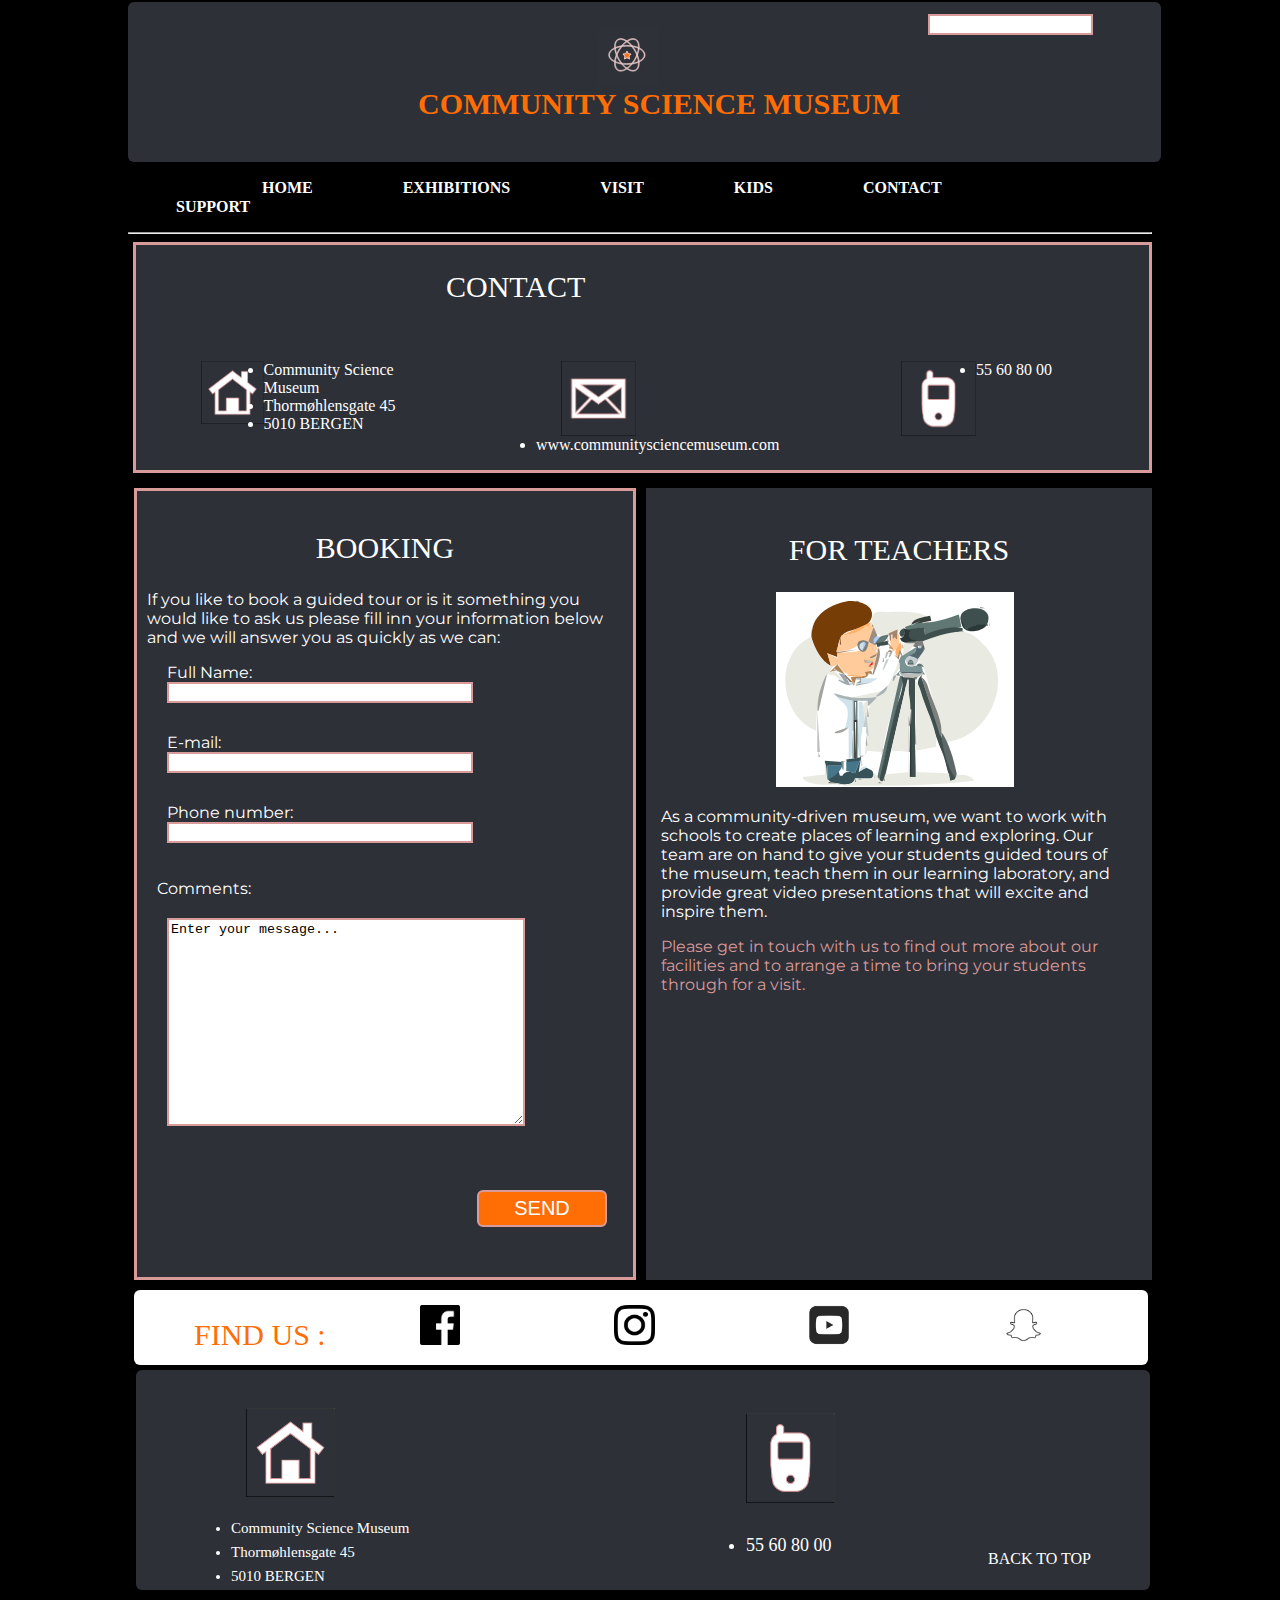
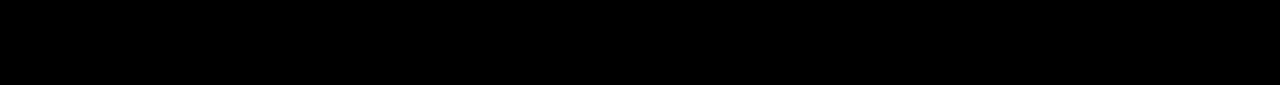
==== contact.html @ 2bc50d33 "made a new footer and removed the id class=page on all of my pages." ====
<!DOCTYPE html>
<html lang="en">
 <head>
    <meta charset="utf-8">
    <meta name="description" content="How to contact Community Science Museum">
    <meta name="keywords" content="science,museum,kids">
    <meta name="viewport" content="width=device-width, initial-scale=1.0">
    <title> CONTACT </title>

   <!-- Typeface: Playfair Display -->
    <link rel="stylesheet"
          href="https://fonts.googleapis.com/css?family=Playfair+Display">

    <!-- Typeface: Montserrat -->
    <link rel="stylesheet"
          href="https://fonts.googleapis.com/css?family=Montserrat">

    <!-- CSS Stylesheet -->
    <link rel="stylesheet" href="css/styles.css" type="text/css">
 </head>
 <body>
    <header>
      <img src="images/graphics/logo_final.svg" alt="Logo of Community Science Museum"
           class="logo"/>
             <div class="search-header">
                <input type="text" name="search" />
             </div>
      <div id="top">
        <h1 class="main-heading">COMMUNITY SCIENCE MUSEUM</h1>
        <div>
          <a href="menu.html">
              <img src="images/graphics/menu.svg"
                   alt="hamburger menu"
                   class="menu"</a>
        </div>
    </header>
      <nav>
        <ul>
           <li><a href="index.html">HOME</a></li>
           <li><a href="exhibitions.html">EXHIBITIONS</a></li>
           <li><a href="visit.html">VISIT</a></li>
           <li><a href="kids.html">KIDS</a></li>
           <li><a href="contact.html">CONTACT</a></li>
           <li><a href="support.html">SUPPORT</a></li>
        </ul>
        <hr>
      </nav>
    <main>
      <div class="container1_contact">
        <section class="col_1_contact">
             <ul class="info1">
                <img src="images/graphics/house_icon.png" alt="the house icon" class="house"/>
                     <li>Community Science Museum</li>
                     <li>Thormøhlensgate 45</li>
                     <li>5010 BERGEN</li>
              </ul>
        </section>
        <section class="col_2_contact">
            <h2 class="heading_contact">CONTACT</h2>
        </section>
        <section class="col_3_contact">
            <ul class="info2">
                 <img src="images/graphics/letter_icon.png" alt="the letter icon" class="letter"/>
                     <li>www.communitysciencemuseum.com</li>
            </ul>
        </section>
        <section class="col_4_contact">
              <ul class="info3">
                <img src="images/graphics/mob_icon.png" alt="the mobile icon" class="mobile"/>
                     <li>55 60 80 00</li>
              </ul>
        </section>
        </div>
        <div class="container2_contact">
           <section class="col1_contact">
               <h2 class="heading_form">BOOKING</h2>
               <p>If you like to book a guided tour or is it something you would like
                  to ask us please fill inn your information below and we will answer
                  you as quickly as we can:</p>
               <form method="get">
                   <div id="contact">
                       <div>
                           <label>Full Name:
                               <input type="text" name="name" id="name" >
                           </label>
                       </div>
                       <div class="form-error" id="nameError">Please enter your name</div>
                       <div>
                           <label>E-mail:
                               <input type="text" name="email" id="email" >
                           </label>
                       </div>
                       <div class="form-error" id="emailError">Please enter your email</div>
                       <div>
                          <label>Phone number:
                              <input type="text" name="phone" id="phone" >
                          </label>
                       </div>
                       <div class="form-error" id="phoneError">Please enter your phone</div>
                       <p>Comments:</p>
                       <div class="message">
                           <textarea name="message">Enter your message...</textarea>
                       </div>
                  </div>
                  <div>
                       <input type="submit" name="order" value="SEND" />
                  </div>
               </form>
       </section>
       <section class="col2_contact">
         <h2 class="heading_form">FOR TEACHERS</h2>
           <img src="images/photos/teacher.svg" alt="a scientist"
                class="teacher"/>
              <p>As a community-driven museum, we want to work with schools to
                 create places of learning and exploring. Our team are on hand
                 to give your students guided tours of the museum, teach them in
                 our learning laboratory, and provide great video presentations
                 that will excite and inspire them.</p>
              <p class="touch">Please get in touch with us to find out more about
                 our facilities and to arrange a time to bring your students
                 through for a visit.</p>
        </div>
        <div class="container_3">
           <section class="col1_follow">
               <h2 class="heading_find">FIND US :</h2>
                  <img src="images/photos/facebook_black.png" alt="the facebook icon"
                       class="facebook"/>
                  <img src="images/photos/instagram_black.png" alt="the instagram icon"
                       class="instagram"/>
                  <img src="images/photos/youtube_black.png" alt="the YouTube icon"
                       class="youtube"/>
                  <img src="images/photos/snapchat_black.png" alt="the snapchat icon"
                       class="snapchat"/>
           </section>
        </div>
    </main>
    </div>
    <footer>
      <div class="container_footer">
        <section class="footer_1">
          <img src="images/graphics/house_icon.png" alt="the house icon"
               class="house_footer"/>
        <div class="footer_visit">
           <ul>
              <li>Community Science Museum</li>
              <li>Thormøhlensgate 45</li>
              <li>5010 BERGEN</li>
           </ul>
        </div>
        <img src="images/graphics/mob_icon.png" alt="the mobile icon"
             class="mobile_footer"/>
        <div class="number">
           <ul>
              <li>55 60 80 00</li>
           </ul>
        </div>
        <div class="footer_3">
              <p class="top"><a href="#top" title="back to the top">BACK TO TOP</a></p>
        </div>
        </section>
    </div>
    </footer>
    <!--[if It IE 9]>
    <script src="http://html5shiv.googlecode.com/svn/trunk/html5.js"></script>
    <![endif]-->
    <script src="javascript/script.js"></script>
    <script src="javascript/form.js"></script>
  </body>
</html>
---- css/styles.css ----
/*Color Palette
#000000  - black
#FFFFFF  - white
#2D3037  - grey
#D99A9A  - pink
#FF6D05  - orange
*/

/*Color Palette Social media
#3B5998  - Facebook
#E12F67  - Instagram
#FF0000  - YouTube
#1DA1F2  - Twitter
*/


/*Global styles
-------------------*/

header, section, footer, aside, nav, article, figure, figcaption  {
  display: block;
}
body {
  max-width: 1024px;
  background: black;
  color: white;
  font-family: 'Montserrat', 'Verdana', 'sans-serif';
  font-size: 16px;
  margin: 0 auto;
}
h1, h2, h3, h4, h5 {
  font-family: 'Playfair Display-black', 'Times', 'serif';
}
h1 {
  font-weight: bold;
  font-size: 40px;
  color: #FF6D05;
  text-align: left;
  margin-bottom: 30px;
}
h2 {
  font-weight: normal;
  font-size: 30px;
  color: white;
}
h3 {
  font-weight: normal;
  font-size: 20px;
  color: white;
  text-align: center;
}
.main-heading {
  font-family: 'Playfair Display-black', 'Times', 'serif';
  font-weight: bold;
  font-size: 30px;
  color: #FF6D05;
  position: absolute;
  top: 70px;
  left: 290px;
  display: inline-block;
}
.heading {
  text-align: center;
}
.heading1_exhibitions {
  text-align: center;
  font-family: 'Playfair Display-black', 'Times', 'serif';
  font-size: 40px;
  color: white;
  margin-bottom: 10px;
}
.heading2_exhibitions {
  text-align: center;
  font-family: 'Playfair Display-black', 'Times', 'serif';
  font-size: 35px;
  color: white;
}
.heading3_exhibitions {
  text-align: center;
  font-family: 'Playfair Display-black', 'Times', 'serif';
  font-size: 30px;
}
.heading4_exhibitions {
  text-align: center;
  font-family: 'Playfair Display-black', 'Times', 'serif';
  font-size: 30px;
}
.heading_news {
  text-align: center;
  font-family: 'Playfair Display-black', 'Times', 'serif';
  font-size: 30px;
  font-size: italic;
}
.heading_visit {
  text-align: center;
  font-family: 'Playfair Display-black', 'Times', 'serif';
  font-size: 40px;
}
.heading1_visit {
  font-family: 'Playfair Display-black', 'Times', 'serif';
  font-size: 30px;
  position: relative;
  left: 4px;
}
.heading_location {
  margin-left: 410px;
}
.heading_shop {
  text-align: center;
  font-family: 'Playfair Display-black', 'Times', 'serif';
  font-size: 30px;
}
.heading_times {
  font-family: 'Playfair Display-black', 'Times', 'serif';
  font-size: 25px;
  margin-top: 80px;
  margin-left: 113px;
}
.heading_accessibility {
  font-size: 25px;
  margin-left: 400px;
}
.heading_contact {
  font-family: 'Playfair Display-black', 'Times', 'serif';
  font-size: 30px;
  width: 50px;
  margin-left: 20px;
}
.heading_find {
  font-family: 'Playfair Display-black', 'Times', 'serif';
  display: inline;
  color: #FF6D05;
  position: relative;
  top: 15px;
  left: 60px;
}
.heading_involved {
  text-align: center;
  font-family: 'Playfair Display-black', 'Times', 'serif';
  font-size: 40px;
}
.heading_form {
  text-align: center;
  margin-top: 30px;
}
.heading_support {
  text-align: center;
  margin-top: 60px;
}
.heading_internships {
  text-align: center;
  margin-top: 20px;
}
.heading_volunteer {
  text-align: center;
}

/* Containers
-------------------*/
.container_1, .container_2, .container_3, .container_visit, .container_location,
.container_shop, .container_1_support, .container_1_internships, .container1_contact,
.container2_contact, .container_1_involved, .container_1_exhibitions, .container_2_exhibitions,
.container_1_kids, .container_2_kids  {
  display: flex;
}
.container_1 {
  margin-bottom: 15px;
}
.container_2 {
  margin-bottom: 10px;
}
.container_3 {
  height: 80px;
  width: 99%;
  margin-top: 5px;
  margin-bottom: 5px;
  margin-left: 6px;
}
.container_location {
  margin-top: 8px;
  margin-left: 4px;
  margin-bottom: 8px;
}
.container_shop {
  margin-left: 5px;
}
.container_1_support {
  margin: 10px 10px;
  margin-left: 12px;
}
.container_1_internships {
  margin-bottom: 10px;
  margin: 10px 10px;
  margin-left: 15px;
}
.container1_contact {
  margin-left: 5px;
  margin-top: 8px;
  background: #2D3037;
  color: #FFFFFF;
  border: solid #D99A9A;
}
.container2_contact {
  margin-left: 6px;
}
.container_1_involved {
  margin: 10px 10px;
  margin-left: 15px;
}
.container_1_exhibitions {
  margin: 10px 10px;
}
.container_2_exhibitions {
  margin: 10px 10px;
}
.container_1_kids {
  margin: 10px 10px;
}
.container_2_kids {
  margin-bottom: 15px;
  margin: 10px 10px;
}

/* Columns
-------------------*/
.col1, .col2, .col3  {
  flex: 1;
}
.col1, .col2 {
  background: #D99A9A;
  padding: 10px 10px;
  max-width: 98%;
  border-radius: 6px;
}
.col3 {
  background: #2D3037;
}
.col1_visit {
  flex: 1;
  background: #2D3037;
  margin-right: 7px;
  margin-left: 4px;
  padding: 10px;
}
.col2_visit {
  flex: 1;
  background: #2D3037;
  margin-right: 7px;
  margin-left: 4px;
  padding: 10px;
}
.col1_food {
  flex: 1;
  background: #2D3037;
  padding: 15px 15px;
  margin-right: 10px;
  margin-left: 10px;
}
.col1_shop {
  flex: 1;
  background: #2D3037;
  width: 40%;
  padding: 15px 15px;
  margin-right: 10px;
}
.col_1_contact {
  flex: 1;
  margin-top: 100px;
}
.col_2_contact {
  flex: 2;
}
.col_3_contact {
  flex: 3;
  margin-top: 100px;
}
.col_4_contact {
  flex: 4;
  margin-top: 100px;
}
.col_contact {
  flex: 1;
  background: #2D3037;
  border: solid #D99A9A;
}
.col1_contact {
  flex: 1;
  border: solid #D99A9A;
  background: #2D3037;
  padding: 10px;
  margin-top: 15px;
}
.col2_contact {
  flex: 1;
  background: #2D3037;
  padding: 15px;
  margin-top: 15px;
  margin-left: 10px;
}
.col1_exhibitions {
  flex: 1;
  width: 99%;
  background: #2D3037;
  padding: 15px;
  margin-top: 15px;
}
.col2_exhibitions {
  flex: 1;
  border: solid #D99A9A;
  background: #2D3037;
  padding: 40px;
  margin-top: 15px;
}
.col1_support {
  flex: 1;
  background: #2D3037;
  margin-bottom: 6px;
  padding: 20px 20px;
}
.col1_times {
  flex: 1;
  background: #2D3037;
}
.col1_involved {
  flex: 1;
  background: #2D3037;
  margin-right: 8px;
  padding: 20px 20px;
}
.col2_involved {
  flex: 1;
  background: #2D3037;
  padding: 20px 20px;
}
.col1_internships {
  flex: 1;
  background: #2D3037;
  margin-right: 8px;
  margin-top: 8px;
  padding: 10px 10px;
}
.col1_follow {
  flex: 1;
  width: 93%;
  background: white;
  margin-top: 5px;
  border-radius: 6px;
}
.col1_support {
  flex: 1;
  background: #2D3037;
  margin-bottom: 6px;
  padding: 20px 20px;
}
.col1_times {
  flex: 1;
  background: #2D3037;
}
.col1_involved {
  flex: 1;
  background: #2D3037;
  margin-right: 8px;
  padding: 20px 20px;
}
.col2_involved {
  flex: 1;
  background: #2D3037;
  padding: 20px 20px;
}
.col1_internships {
  flex: 1;
  background: #2D3037;
  margin-right: 8px;
  margin-top: 8px;
  padding: 10px 10px;
}
.col1_follow {
  flex: 1;
  width: 93%;
  background: white;
  margin-top: 5px;
  border-radius: 6px;
}
.col1_kids {
  flex: 1;
  background: #2D3037;
  padding: 10px;
  margin-left: 6px;
}
.col2_kids {
  flex: 1;
  width: 45%;
  background: #2D3037;
  padding: 10px;
  margin-left: 6px;
}
main section p a {
  color: #D99A9A;
}
ul.times {
  color: white;
  font-family: 'Montserrat-semibold', 'Verdana', 'sans-serif';
  width: 250px;
  float: left;
  margin-left: 80px;
  margin-top: 5px;
  padding: 15px;
}
ul.visit {
  color: white;
  font-family: 'Montserrat-semibold', 'Verdana', 'sans-serif';
  width: 300px;
  margin-left: 310px;
  margin-bottom: 20px;
  padding: 20px;
  text-align: center;
}
.col2_kids img p a:link {
  color: #D99A9A;
}
.touch {
  color: #D99A9A;
}
ul.info1 {
  color: white;
  font-family: 'Montserrat-semibold', 'Verdana', 'sans-serif';
  width: 250px;
  float: left;
}
ul.info2 {
  color: white;
  font-family: 'Montserrat-semibold', 'Verdana', 'sans-serif';
  width: 300px;
  float: left;
}
ul.info3 {
  color: white;
  font-family: 'Montserrat-semibold', 'Verdana', 'sans-serif';
  width: 300px;
  float: left;
}
.food {
  margin-left: 6px;
  margin-top: 20px;
  padding: 5px;
}
.map {
  margin-left: 185px;
  margin-top: 10px;
  visibility: visible;
  display: block;
}
.accessibility {
  text-align: center;
}
.entrance a {
  color: #D99A9A;
}
.text {
  max-width: 800px;
  margin-left: 100px;
  margin-bottom: 60px;
}

/*Header and Footer
-------------------*/
/*header*/
header {
  background: #2D3037;
  color: white;
  line-height: 150%;
  padding: 20px;
  position: sticky;
  top: 0;
  width: 97%;
  height: 120px;
  max-width: 1260px;
  z-index: 1;
  border-radius: 6px;
  margin-top: 2px;
  margin-bottom: 2px;
}
.search-header {
  position: absolute;
  top: 10px;
  left: 800px;
  max-width: 900px;
  display: inline-block;
}
.menu {
  display: none;
  width: 15%;
}

/*footer*/
.container_footer {
  display: flex;
  background: #2D3037;
  color: #FFFFFF;
  line-height: 150%;
  border-radius: 6px;
  width: 99%;
  height: 220px;
  margin-left: 8px;
}
.footer_1 {
  flex: 1;
  padding: 10px;
}
.footer_visit {
  color: white;
  font-family: 'Montserrat-semibold', 'Verdana', 'sans-serif';
  font-size: 15px;
  max-width: 300px;
  padding: 5px;
  position: relative;
  top: 20px;
  left: 40px;
}
.house_footer {
  width: 9%;
  position: relative;
  top: 28px;
  left: 100px;
}
.mobile_footer {
  width: 9%;
  position: relative;
  bottom: 175px;
  left: 600px;
}
.number {
  font-family: 'Playfair Display-black', 'Times', 'serif';
  font-size: 18px;
  max-width: 200px;
  position: relative;
  bottom: 170px;
  left: 560px;
}
.footer_3 {
  color: white;
  font-family: 'Montserrat-semibold', 'Verdana', 'sans-serif';
  position: relative;
  bottom: 210px;
  left: 622px;
}
.footer_3 a:hover {
  color: #D99A9A;
}
.top {
  color: white;
  margin-left: 220px;
  margin-top: 30px;
}
a:link{
  color: white;
  text-decoration: none;
}
.touch .entrance a:link {
  color: #D99A9A;
}
.touch .entrance a:visited {
  color: #D99A9A;
}
.touch .entrance a:hover {
  color: #D99A9A;
}
footer a:visited {
  color: black;
}
a:hover {
  color: #2D3037;
}


/* Navigations
-------------------*/
nav li a {
  color: white;
  font-family: 'Montserrat-semibold', 'Verdana', 'sans-serif';
  font-weight: bold;
  width: 20%;
  text-decoration: none;
  margin-right: 75px;
  margin-left: 5px;
  padding: 3px;
}
nav li {
  display: inline;
}
nav ul li a:link {
  color: white;
}
nav ul li a:visited {
  color: white;
}
nav ul li a:hover {
  color: #D99A9A;
}
nav ul li a:focus {
  color: #FF6D05;
}
nav ul li a:active {
  color: #FF6D05;
}

/* Images
----------*/
.exhibition {
  width: 99%;
  margin: 10px;
}
.logo {
  width: 6%;
  position: relative;
  top: 5px;
  left: 450px;
  display: block;
}
.col1 img, .col2 img {
  border: 2px solid #2D3037;
  width: 99%;
}
.col1 img {
  margin-top: 40px;
}
.museum {
  width: 100%;
  margin: 10px 5px;
}
.kids {
  width: 99%;
  margin: 8px;
}
.club {
  width: 25%;
  float: left;
  margin: 0 35px 35px 0px;
}
.dino {
  width: 20%;
  margin-left: 700px;
}
.dino2 {
  width: 20%;
  float: left;
  margin-right: 10px;
}
.facebook {
  width: 4%;
  position: relative;
  top: 15px;
  left: 150px;
}
.instagram {
  width: 4%;
  position: relative;
  top: 15px;
  left: 300px;
}
.youtube {
  width: 4%;
  position: relative;
  top: 15px;
  left: 450px;
}
.snapchat {
  width: 4%;
  position: relative;
  top: 15px;
  left: 600px;
}
.owls {
  width: 20%;
  float: left;
  margin-right: 10px;
  margin-left: 5px;
}
.science {
  width: 85%;
  margin-left: 35px;
  margin-top: 20px;
}
.research {
  width: 90%;
  margin-left: 20px;
  margin-top: 40px;
}
.house {
  width: 25%;
  float: left;
  margin-left: 25px;
}
.letter {
  width: 25%;
  float: left;
  margin-left: 25px;
}
.mobile {
  width: 25%;
  float: left;
  margin-left: 25px;
}
.teacher {
  width: 50%;
  position: relative;
  left: 115px;
}
.cafe {
  width: 60%;
  margin-left: 95px;
}
.shop {
  width: 50%;
  margin-left: 110px;
}
.world {
  width: 30%;
  float: left;
  margin-right: 10px;
}
.robot {
  width: 25%;
  float: left;
  margin-right: 10px;
}
.human {
  width: 20%;
  float: left;
  margin-right: 10px;
}
.celso {
  width: 30%;
  float: left;
  margin-right: 10px;
}
.mammoth {
  width: 30%;
  float: left;
  margin-right: 10px;
}


/* Form styles
...............*/

legend {
  background-color: #1B1464;
  color: #FFFFFF;
  border: 1px solid #000000;
  border-radius: 10px;
  padding: 5px 20px;
  text-align: left;
  text-transform: uppercase;
  width: 350px;
}
form div {
  margin: 10px 10px;
  width: 350px;
  padding-bottom: 20px;
  font-size: bold;
}
textarea {
  width: 100%;
  height: 200px;
  border: 2px solid #D99A9A;
}
input[type="text"] {
  width: 85%;
}
.message {
  margin-top: 20px;
  width: 100%;
  height: 50%;
  text-transform: uppercase;
  font-family: 'Montserrat-semibold', 'Verdana', 'sans-serif';
  font-weight: bold;
  font-size: 15px;
  color: white;
}
input {
  border: 2px solid #D99A9A;
}
input[type="submit"] {
  width: 130px;
  text-align: center;
  font-size: 20px;
  color: white;
  background-color: #FF6D05;
  cursor: pointer;
  padding: 5px;
  margin-bottom: 10px;
  margin-left: 320px;
  border-radius: 6px;
}
input[type="submit"]:link {
  color: white;
  background-color: #FF6D05;
}
input[type="submit"]:hover {
  color: black;
  border: 1px solid black;
}
input[type="submit"]:active {
  color: white;
}
button {
  width: 230px;
  text-align: center;
  font-size: 20px;
  color: white;
  background-color: #FF6D05;
  cursor: pointer;
  padding: 5px;
  margin-top: 20px;
  margin-left: 220px;
  border-radius: 6px;
}
.form-error {
    color: red;
    display: none;
}


/* Action button */
a.action {
  display: inline-block;
  width: 230px;
  text-align: center;
  font-size: 20px;
  font-family: 'Playfair Display-black', 'Times', 'serif';
  color: white;
  background-color: #FF6D05;
  cursor: pointer;
  padding: 10px;
  position: absolute;
  top: 1060px;
  left: 860px;
  border-radius: 6px;
}



/* Media Queries
-------------------*/

/*tablet styles*/
@media only screen and (min-width: 481px)and (max-width: 768px) {
.container_1, .container_2, .container_3, .container_footer, .container_1_exhibitions,
.container_2_exhibitions,  .container_visit, .container_location,
.container_1_kids, .container_2_kids, .container2_contact,
.container_1_support, .container_1_involved, .container_1_internships {
  flex-direction: column;
}
body {
  max-width: 100%;
}
header {
  height: 110px;
  width: 100%;
  margin-bottom: 1px;
}
.search-header {
  position: absolute;
  top: 10px;
  left: 620px;
  max-width: 600px;
  display: inline-block;
}
nav li a {
  width: 15%;
  margin-right: 5px;
  margin-left: 10px;
  padding: 9px;
}
nav li {
  display: inline-block;
}
.menu {
  display: none;
}
.logo {
  width: 10%;
  position: relative;
  top: 35px;
  left: 10px;
  display: block;
}
.main-heading {
  font-size: 35px;
  color: #FF6D05;
  position: absolute;
  top: 55px;
  left: 125px;
  display: block;
}
.text {
  max-width: 900px;
  margin-left: 20px;
  margin-bottom: 120px;
}
.exhibition {
  width: 100%;
  margin-top: 1px;
}
.col1, .col2 {
  padding: 5px 5px;
  max-width: 100%;
}
.col1_follow {
  flex: 1;
  width: 100%;
  background: white;
  margin-top: 4px;
  border-radius: 6px;
}
.heading_find {
  display: none;
}
.facebook {
  width: 10%;
  position: relative;
  top: 2px;
  left: 100px;
}
.instagram {
  width: 10%;
  position: relative;
  top: 2px;
  left: 200px;
}
.youtube {
  width: 10%;
  position: relative;
  top: 2px;
  left: 300px;
}
.snapchat {
  width: 10%;
  position: relative;
  top: 2px;
  left: 400px;
}
/* Action button */
a.action {
  display: inline-block;
  width: 240px;
  font-size: 20px;
  padding: 25px;
  position: absolute;
  top: 970px;
  left: 250px;
}
}

/*mobile styles*/
@media only screen and (max-width: 480px) {
.container_1, .container_2, .container_3, .container_footer, .container_1_exhibitions,
.container_2_exhibitions,  .container_visit, .container_location,
.container_1_kids, .container_2_kids, .container2_contact,
.container_1_support, .container_1_involved, .container_1_internships   {
  flex-direction: column;
}
body {
  max-width: 100%;
}
header {
  height: 70px;
  width: 100%;
  margin-bottom: 1px;
}
.menu {
  display: inline;
  width: 15%;
  color: white;
}
nav  {
  display: none;
}
.logo {
  width: 15%;
  position: relative;
  top: 10px;
  left: 1px;
  display: inline;
}
.main-heading {
  font-size: 15px;
  position: absolute;
  top: 40px;
  left: 90px;
  display: inline;
}
.search-header {
  display: none;
}
.text {
  max-width: 900px;
  margin-left: 20px;
  margin-bottom: 10px;
}
.col1, .col2 {
  background: #D99A9A;
  padding: 5px 5px;
  max-width: 100%;
}
.col1 img, .col2 img {
  border: none;
  width: 100%;
}
.col1 img {
  margin-bottom: 80px;
}
.exhibition {
  width: 100%;
  margin: 5px;
}
.col1_follow {
  flex: 1;
  width: 100%;
  background: white;
  margin-top: 5px;
  border-radius: 6px;
}
.heading_find {
  display: none;
}
.facebook {
  width: 10%;
  position: relative;
  left: 50px;
}
.instagram {
  width: 10%;
  position: relative;
  left: 100px;
}
.youtube {
  width: 10%;
  position: relative;
  left: 150px;
}
.snapchat {
  width: 10%;
  position: relative;
  left: 200px;
}

/* Action button */
a.action {
  display: inline-block;
  width: 230px;
  font-size: 20px;
  padding: 20px;
  position: absolute;
  top: 1030px;
  left: 75px;
}
}

/*desktop styles*/
@media only screen and (min-width: 769px)  {
.menu {
  display: none;
}
nav li  {
  display: inline;
}
body {
  max-width: 1024px;
}
header {
  height: 120px;
  width: 97%;
  margin-bottom: 2px;
}
.logo {
  width: 6%;
  position: relative;
  top: 5px;
  left: 450px;
  display: block;
}
.main-heading {
  font-size: 30px;
  position: absolute;
  top: 70px;
  left: 290px;
  display: inline-block;
}
.search-header {
  position: absolute;
  top: 10px;
  left: 800px;
  max-width: 900px;
  display: inline-block;
}
nav li a {
  width: 20%;
  margin-right: 75px;
  margin-left: 5px;
  padding: 3px;
}
.text {
  max-width: 800px;
  margin-left: 100px;
  margin-bottom: 60px;
}
.col1, .col2 {
  background: #D99A9A;
  padding: 10px 10px;
  max-width: 98%;
  border-radius: 6px;
}
.col1 img, .col2 img {
  border: 2px solid #2D3037;
  width: 99%;
}
.col1 img {
  margin-top: 40px;
}

/* Image on Index page */
.exhibition {
  width: 99%;
  margin: 10px;
}
.col1_follow {
  flex: 1;
  width: 93%;
  background: white;
  margin-top: 5px;
  border-radius: 6px;
}
.heading_find {
  display: inline;
  position: relative;
  top: 15px;
  left: 60px;
}
.facebook {
  width: 4%;
  position: relative;
  top: 15px;
  left: 150px;
}
.instagram {
  width: 4%;
  position: relative;
  top: 15px;
  left: 300px;
}
.youtube {
  width: 4%;
  position: relative;
  top: 15px;
  left: 450px;
}
.snapchat {
  width: 4%;
  position: relative;
  top: 15px;
  left: 600px;
}

/* Action button */
a.action {
  display: inline-block;
  width: 230px;
  text-align: center;
  font-size: 20px;
  font-family: 'Playfair Display-black', 'Times', 'serif';
  color: white;
  background-color: #FF6D05;
  cursor: pointer;
  padding: 10px;
  position: absolute;
  top: 1060px;
  left: 860px;
  border-radius: 6px;
}
.footer_visit {
  font-size: 15px;
  max-width: 300px;
  padding: 5px;
  position: relative;
  top: 20px;
  left: 40px;
}
.house_footer {
  width: 9%;
  position: relative;
  top: 28px;
  left: 100px;
}
.mobile_footer {
  width: 9%;
  position: relative;
  bottom: 175px;
  left: 600px;
}
.number {
  font-size: 18px;
  max-width: 200px;
  position: relative;
  bottom: 170px;
  left: 560px;
}
.footer_3 {
  color: white;
  font-family: 'Montserrat-semibold', 'Verdana', 'sans-serif';
  position: relative;
  bottom: 210px;
  left: 622px;
}
.footer_3 a:hover {
  color: #D99A9A;
}
}
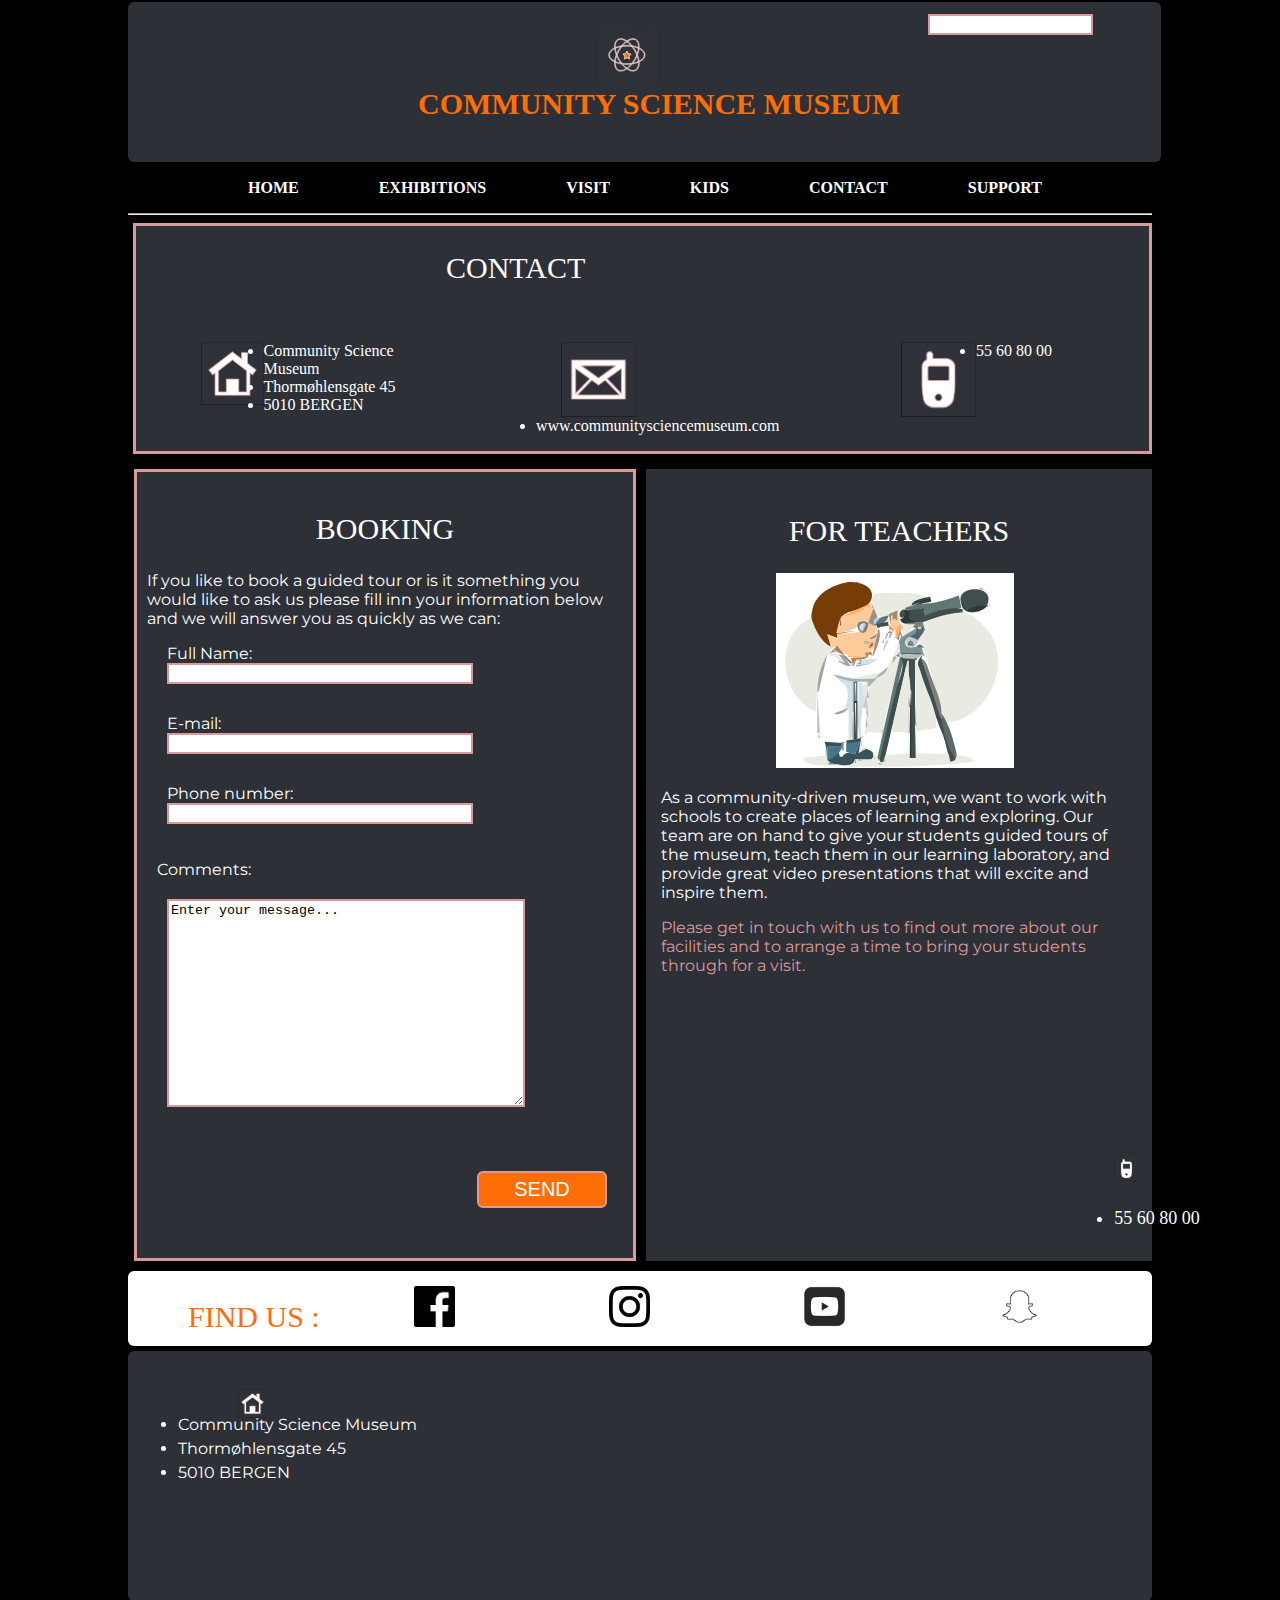
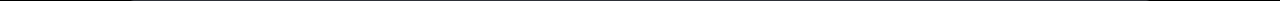
==== commit 81c03486: "changed footer to flexbox again." ====
--- a/contact.html
+++ b/contact.html
@@ -136,30 +136,29 @@
     </main>
     </div>
     <footer>
-      <div class="container_footer">
-        <section class="footer_1">
-          <img src="images/graphics/house_icon.png" alt="the house icon"
-               class="house_footer"/>
-        <div class="footer_visit">
-           <ul>
-              <li>Community Science Museum</li>
-              <li>Thormøhlensgate 45</li>
-              <li>5010 BERGEN</li>
-           </ul>
-        </div>
-        <img src="images/graphics/mob_icon.png" alt="the mobile icon"
-             class="mobile_footer"/>
-        <div class="number">
-           <ul>
-              <li>55 60 80 00</li>
-           </ul>
-        </div>
-        <div class="footer_3">
-              <p class="top"><a href="#top" title="back to the top">BACK TO TOP</a></p>
-        </div>
-        </section>
-    </div>
-    </footer>
+        <div class="container_footer">
+          <section class="footer_1">
+            <img src="images/graphics/house_icon.png" alt="the house icon"
+                 class="house_footer"/>
+               <ul class="footer_visit">
+                  <li>Community Science Museum</li>
+                  <li>Thormøhlensgate 45</li>
+                  <li>5010 BERGEN</li>
+               </ul>
+               </section>
+               <section class="footer_2">
+                  <img src="images/graphics/mob_icon.png" alt="the mobile icon"
+                       class="mobile_footer"/>
+                       <ul class="number">
+                           <li>55 60 80 00</li>
+                       </ul>
+               </section>
+               <section class="footer_3">
+                  <p class="top"><a href="#top" title="back to the top">BACK TO TOP</a></p>
+               </section>
+            </div>
+          </div>
+      </footer>
     <!--[if It IE 9]>
     <script src="http://html5shiv.googlecode.com/svn/trunk/html5.js"></script>
     <![endif]-->
--- a/css/styles.css
+++ b/css/styles.css
@@ -164,17 +164,16 @@
   display: flex;
 }
 .container_1 {
-  margin-bottom: 15px;
+  margin-bottom: 10px;
 }
 .container_2 {
   margin-bottom: 10px;
 }
 .container_3 {
   height: 80px;
-  width: 99%;
+  width: 100%;
   margin-top: 5px;
   margin-bottom: 5px;
-  margin-left: 6px;
 }
 .container_location {
   margin-top: 8px;
@@ -487,9 +486,8 @@
   max-width: 900px;
   display: inline-block;
 }
-.menu {
+.menu, .nav-menu, .mobile-nav {
   display: none;
-  width: 15%;
 }
 
 /*footer*/
@@ -499,15 +497,14 @@
   color: #FFFFFF;
   line-height: 150%;
   border-radius: 6px;
-  width: 99%;
-  height: 220px;
-  margin-left: 8px;
+  width: 100%;
+  height: 250px;
 }
 .footer_1 {
   flex: 1;
   padding: 10px;
 }
-.footer_visit {
+.footer_visit ul li  {
   color: white;
   font-family: 'Montserrat-semibold', 'Verdana', 'sans-serif';
   font-size: 15px;
@@ -518,15 +515,15 @@
   left: 40px;
 }
 .house_footer {
-  width: 9%;
+  width: 8%;
   position: relative;
   top: 28px;
   left: 100px;
 }
 .mobile_footer {
-  width: 9%;
-  position: relative;
-  bottom: 175px;
+  width: 8%;
+  position: relative;
+  bottom: 195px;
   left: 600px;
 }
 .number {
@@ -534,7 +531,7 @@
   font-size: 18px;
   max-width: 200px;
   position: relative;
-  bottom: 170px;
+  bottom: 195px;
   left: 560px;
 }
 .footer_3 {
@@ -547,6 +544,9 @@
 .footer_3 a:hover {
   color: #D99A9A;
 }
+.footer_3 a:visited {
+  color: #FF6D05;
+}
 .top {
   color: white;
   margin-left: 220px;
@@ -564,9 +564,6 @@
 }
 .touch .entrance a:hover {
   color: #D99A9A;
-}
-footer a:visited {
-  color: black;
 }
 a:hover {
   color: #2D3037;
@@ -581,9 +578,9 @@
   font-weight: bold;
   width: 20%;
   text-decoration: none;
-  margin-right: 75px;
-  margin-left: 5px;
-  padding: 3px;
+  margin-right: 70px;
+  margin-left: 2px;
+  padding: 2px;
 }
 nav li {
   display: inline;
@@ -853,7 +850,7 @@
   flex-direction: column;
 }
 body {
-  max-width: 100%;
+  width: 100%;
 }
 header {
   height: 110px;
@@ -869,14 +866,14 @@
 }
 nav li a {
   width: 15%;
-  margin-right: 5px;
-  margin-left: 10px;
-  padding: 9px;
+  margin-right: 1px;
+  margin-left: 1px;
+  padding: 14px;
 }
 nav li {
   display: inline-block;
 }
-.menu {
+.menu, .nav-menu, .mobile-nav {
   display: none;
 }
 .logo {
@@ -903,10 +900,20 @@
   width: 100%;
   margin-top: 1px;
 }
+.container_3 {
+  height: 80px;
+  width: 100%;
+  margin-top: 2px;
+  margin-bottom: 2px;
+}
 .col1, .col2 {
   padding: 5px 5px;
   max-width: 100%;
 }
+.col1 img, .col2 img {
+  border: 2px solid white;
+  width: 99%;
+}
 .col1_follow {
   flex: 1;
   width: 100%;
@@ -940,6 +947,45 @@
   position: relative;
   top: 2px;
   left: 400px;
+}
+.container_footer {
+  width: 100%;
+  height: 230px;
+}
+.footer_3 {
+  position: relative;
+  bottom: 180px;
+  left: 411px;
+}
+.footer_3 a:visited {
+  color: #FF6D05;
+}
+.house_footer {
+  width: 8%;
+  position: relative;
+  top: 28px;
+  left: 100px;
+}
+.footer_visit ul li {
+  font-size: 15px;
+  max-width: 299px;
+  padding: 4px;
+  position: relative;
+  top: 20px;
+  left: 40px;
+}
+.mobile_footer {
+  width: 8%;
+  position: relative;
+  bottom: 169px;
+  left: 510px;
+}
+.number {
+  font-size: 19px;
+  max-width: 199px;
+  position: relative;
+  bottom: 170px;
+  left: 460px;
 }
 /* Action button */
 a.action {
@@ -962,17 +1008,27 @@
   flex-direction: column;
 }
 body {
-  max-width: 100%;
+  width: 320px;
 }
 header {
   height: 70px;
   width: 100%;
   margin-bottom: 1px;
+  border-radius: none;
+}
+.nav-menu {
+  display: inline;
 }
 .menu {
-  display: inline;
-  width: 15%;
-  color: white;
+  display: block;
+  width: 10%;
+  color: white;
+  position: relative;
+  bottom: 70px;
+  left: 335px;
+}
+.mobile-nav {
+  display: inline-block;
 }
 nav  {
   display: none;
@@ -1015,6 +1071,12 @@
   width: 100%;
   margin: 5px;
 }
+.container_3 {
+  height: 80px;
+  width: 100%;
+  margin-top: 2px;
+  margin-bottom: 2px;
+}
 .col1_follow {
   flex: 1;
   width: 100%;
@@ -1045,7 +1107,51 @@
   position: relative;
   left: 200px;
 }
-
+.container_footer {
+  width: 100%;
+  height: 240px;
+}
+.footer_3 a:visited {
+  color: #FF6D05;
+}
+.house_footer {
+  width: 15%;
+  position: relative;
+  top: 25px;
+  left: 20px;
+}
+.footer_visit ul li {
+  font-size: 15px;
+  max-width: 299px;
+  padding: 4px;
+  position: relative;
+  left: 70px;
+  bottom: 150px;
+}
+.mobile_footer {
+  width: 15%;
+  position: relative;
+  bottom: 50px;
+  left: 20px;
+}
+.number {
+  font-size: 19px;
+  max-width: 190px;
+  position: relative;
+  bottom: 100px;
+  left: 70px;
+}
+.footer_3 {
+  position: relative;
+  bottom: 130px;
+  left: 20px;
+}
+.footer_3 a:hover {
+  color: #D99A9A;
+}
+.footer_3 a:visited {
+  color: #FF6D05;
+}
 /* Action button */
 a.action {
   display: inline-block;
@@ -1060,19 +1166,20 @@
 
 /*desktop styles*/
 @media only screen and (min-width: 769px)  {
-.menu {
+.menu, .nav-menu, .mobile-nav {
   display: none;
 }
 nav li  {
   display: inline;
 }
 body {
-  max-width: 1024px;
+  width: 80%;
 }
 header {
   height: 120px;
   width: 97%;
   margin-bottom: 2px;
+  border-radius: 6px;
 }
 .logo {
   width: 6%;
@@ -1097,9 +1204,9 @@
 }
 nav li a {
   width: 20%;
-  margin-right: 75px;
-  margin-left: 5px;
-  padding: 3px;
+  margin-right: 70px;
+  margin-left: 2px;
+  padding: 2px;
 }
 .text {
   max-width: 800px;
@@ -1125,6 +1232,12 @@
   width: 99%;
   margin: 10px;
 }
+.container_3 {
+  height: 80px;
+  width: 100%;
+  margin-top: 5px;
+  margin-bottom: 5px;
+}
 .col1_follow {
   flex: 1;
   width: 93%;
@@ -1162,7 +1275,15 @@
   top: 15px;
   left: 600px;
 }
-
+.container_footer {
+  display: flex;
+  background: #2D3037;
+  color: #FFFFFF;
+  line-height: 150%;
+  border-radius: 6px;
+  width: 100%;
+  height: 250px;
+}
 /* Action button */
 a.action {
   display: inline-block;
@@ -1179,7 +1300,7 @@
   left: 860px;
   border-radius: 6px;
 }
-.footer_visit {
+.footer_visit ul li {
   font-size: 15px;
   max-width: 300px;
   padding: 5px;
@@ -1188,27 +1309,25 @@
   left: 40px;
 }
 .house_footer {
-  width: 9%;
+  width: 8%;
   position: relative;
   top: 28px;
   left: 100px;
 }
 .mobile_footer {
-  width: 9%;
-  position: relative;
-  bottom: 175px;
+  width: 8%;
+  position: relative;
+  bottom: 195px;
   left: 600px;
 }
 .number {
   font-size: 18px;
   max-width: 200px;
   position: relative;
-  bottom: 170px;
+  bottom: 195px;
   left: 560px;
 }
 .footer_3 {
-  color: white;
-  font-family: 'Montserrat-semibold', 'Verdana', 'sans-serif';
   position: relative;
   bottom: 210px;
   left: 622px;
@@ -1216,4 +1335,7 @@
 .footer_3 a:hover {
   color: #D99A9A;
 }
-}
+.footer_3 a:visited {
+  color: #FF6D05;
+}
+}
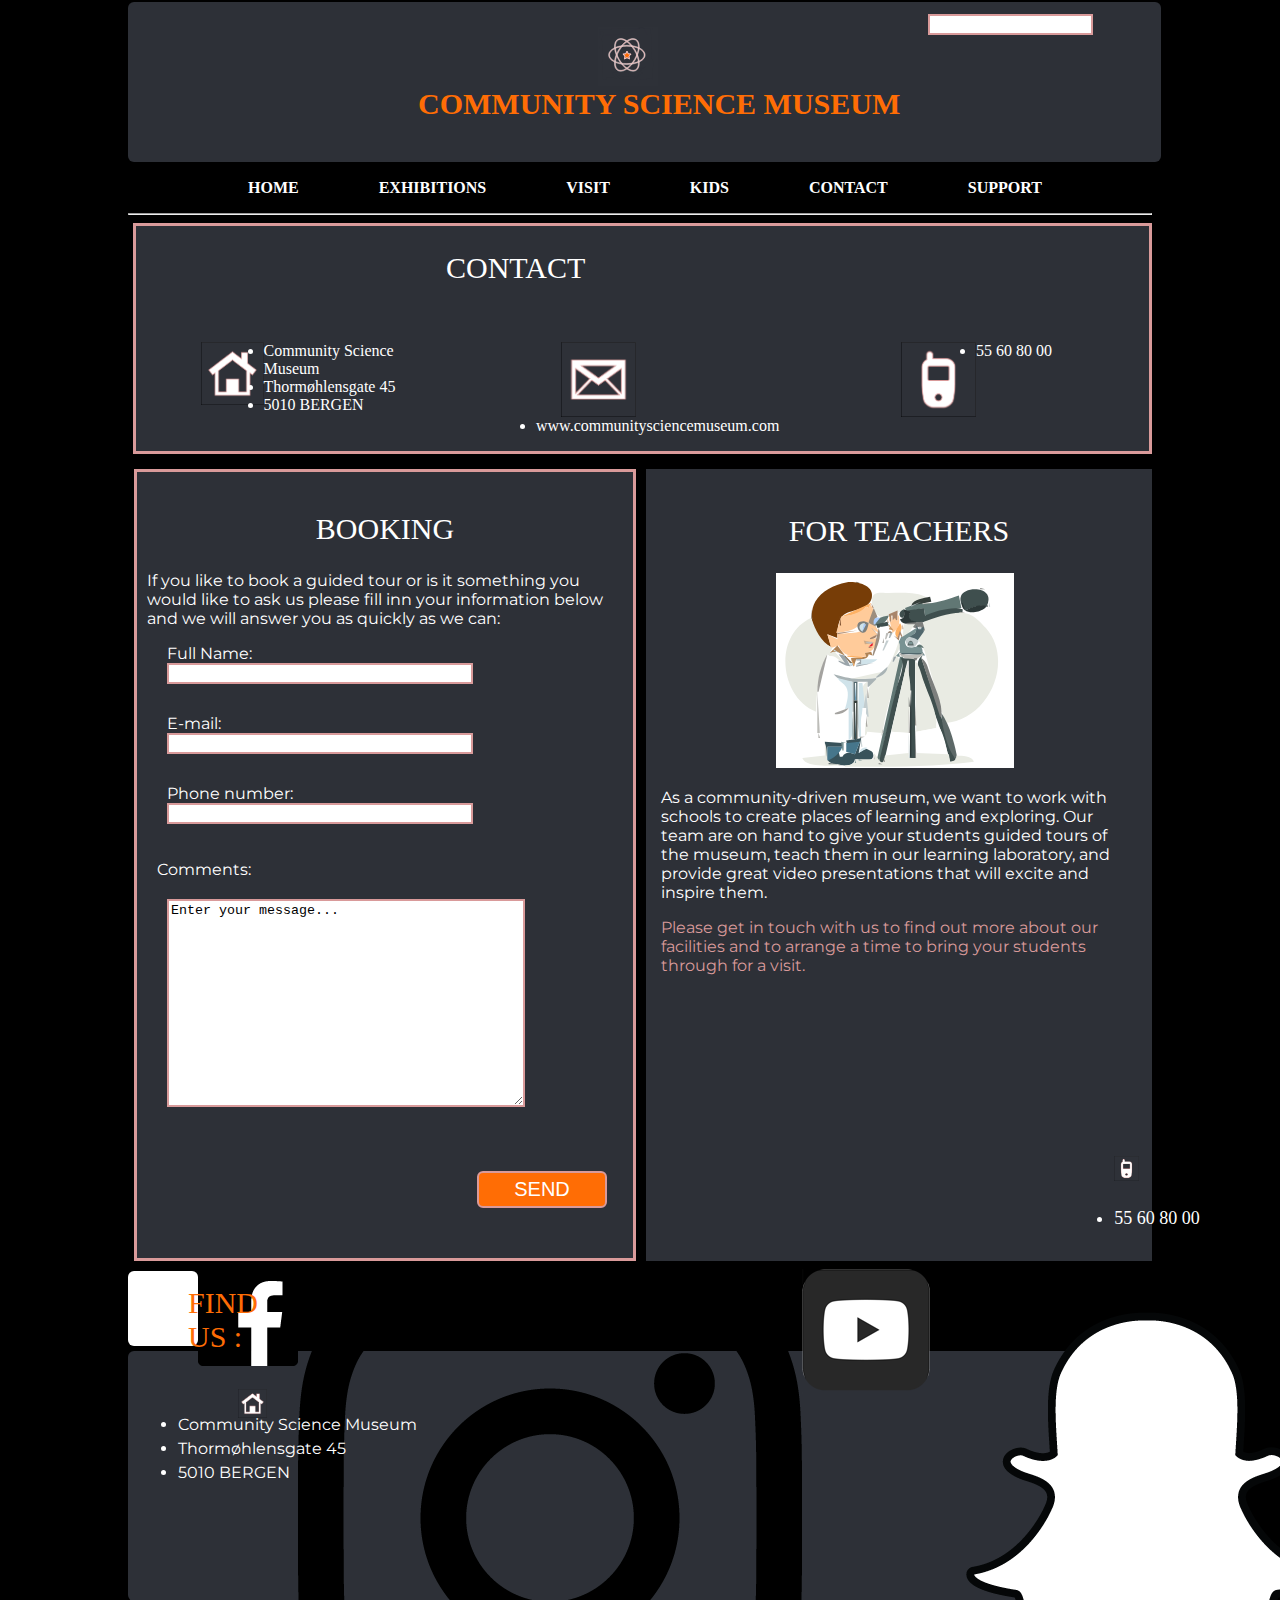
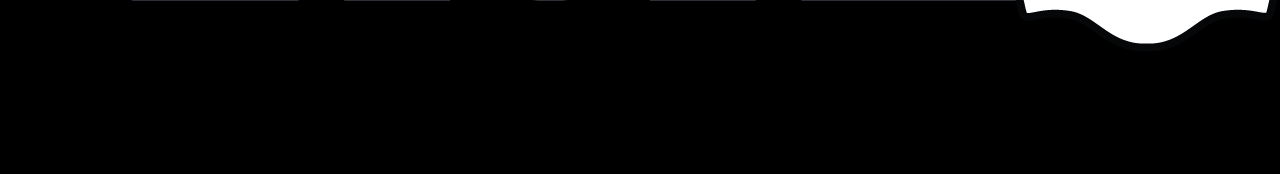
==== commit cde44686: "added flexbox to my socialmedia icons container and styled it in mobile media queries." ====
--- a/contact.html
+++ b/contact.html
@@ -121,18 +121,22 @@
                  through for a visit.</p>
         </div>
         <div class="container_3">
-           <section class="col1_follow">
-               <h2 class="heading_find">FIND US :</h2>
-                  <img src="images/photos/facebook_black.png" alt="the facebook icon"
-                       class="facebook"/>
-                  <img src="images/photos/instagram_black.png" alt="the instagram icon"
-                       class="instagram"/>
-                  <img src="images/photos/youtube_black.png" alt="the YouTube icon"
-                       class="youtube"/>
-                  <img src="images/photos/snapchat_black.png" alt="the snapchat icon"
-                       class="snapchat"/>
-           </section>
-        </div>
+            <section class="col1_follow">
+              <h2 class="heading_find">FIND US :</h2>
+            </section>
+            <section class="col2_facebook">
+                <img src="images/photos/facebook_black.png" alt="the facebook icon" />
+            </section>
+            <section class="col3_instagram">
+                <img src="images/photos/instagram_black.png" alt="the instagram icon" />
+            </section>
+            <section class="col4_youtube">
+                <img src="images/photos/youtube_black.png" alt="the YouTube icon" />
+            </section>
+            <section class="col5_snapchat">
+                <img src="images/photos/snapchat_black.png" alt="the snapchat icon" />
+            </section>
+        </div>    
     </main>
     </div>
     <footer>
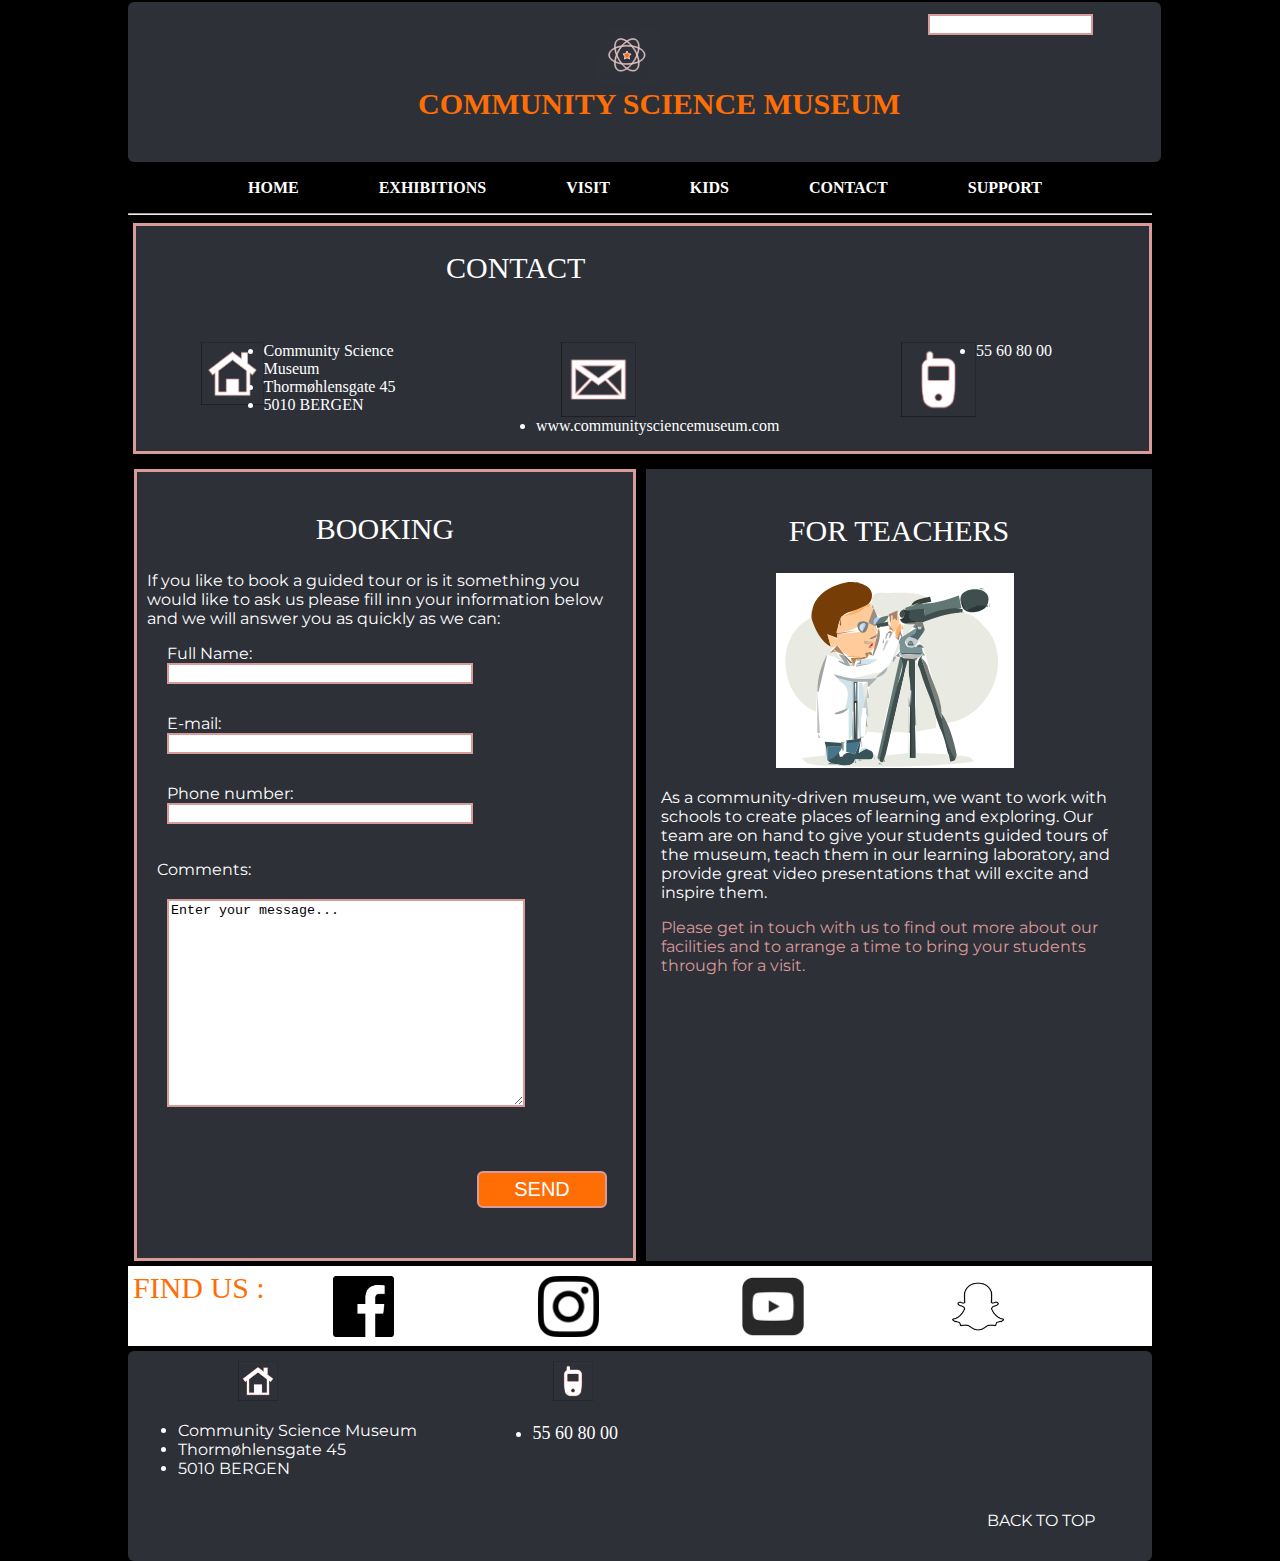
==== commit dc13e6a3: "added a new footer." ====
--- a/contact.html
+++ b/contact.html
@@ -136,33 +136,30 @@
             <section class="col5_snapchat">
                 <img src="images/photos/snapchat_black.png" alt="the snapchat icon" />
             </section>
-        </div>    
+        </div>
     </main>
     </div>
     <footer>
-        <div class="container_footer">
-          <section class="footer_1">
-            <img src="images/graphics/house_icon.png" alt="the house icon"
-                 class="house_footer"/>
-               <ul class="footer_visit">
-                  <li>Community Science Museum</li>
-                  <li>Thormøhlensgate 45</li>
-                  <li>5010 BERGEN</li>
-               </ul>
-               </section>
-               <section class="footer_2">
-                  <img src="images/graphics/mob_icon.png" alt="the mobile icon"
-                       class="mobile_footer"/>
-                       <ul class="number">
-                           <li>55 60 80 00</li>
-                       </ul>
-               </section>
-               <section class="footer_3">
-                  <p class="top"><a href="#top" title="back to the top">BACK TO TOP</a></p>
-               </section>
-            </div>
-          </div>
-      </footer>
+       <div class="container_footer">
+         <section class="col1_footer">
+           <img src="images/graphics/house_icon.png" alt="the house icon" />
+              <ul class="footer_visit">
+                 <li>Community Science Museum</li>
+                 <li>Thormøhlensgate 45</li>
+                 <li>5010 BERGEN</li>
+              </ul>
+              </section>
+              <section class="col2_footer">
+                 <img src="images/graphics/mob_icon.png" alt="the mobile icon" />
+                      <ul class="number">
+                          <li>55 60 80 00</li>
+                      </ul>
+              </section>
+              <section class="col3_footer">
+                 <p class="top"><a href="#top" title="back to the top">BACK TO TOP</a></p>
+              </section>
+           </div>
+     </footer>
     <!--[if It IE 9]>
     <script src="http://html5shiv.googlecode.com/svn/trunk/html5.js"></script>
     <![endif]-->
--- a/css/styles.css
+++ b/css/styles.css
@@ -130,9 +130,8 @@
   font-family: 'Playfair Display-black', 'Times', 'serif';
   display: inline;
   color: #FF6D05;
-  position: relative;
-  top: 15px;
-  left: 60px;
+  margin-top: 10px;
+  margin-left: 5px;
 }
 .heading_involved {
   text-align: center;
@@ -172,6 +171,7 @@
 .container_3 {
   height: 80px;
   width: 100%;
+  background: white;
   margin-top: 5px;
   margin-bottom: 5px;
 }
@@ -222,7 +222,7 @@
 
 /* Columns
 -------------------*/
-.col1, .col2, .col3  {
+.col1, .col2, .col3, .col1_follow, .col2_facebook, .col3_instagram, .col4_youtube, .col5_snapchat {
   flex: 1;
 }
 .col1, .col2 {
@@ -337,13 +337,6 @@
   margin-right: 8px;
   margin-top: 8px;
   padding: 10px 10px;
-}
-.col1_follow {
-  flex: 1;
-  width: 93%;
-  background: white;
-  margin-top: 5px;
-  border-radius: 6px;
 }
 .col1_support {
   flex: 1;
@@ -495,56 +488,46 @@
   display: flex;
   background: #2D3037;
   color: #FFFFFF;
-  line-height: 150%;
   border-radius: 6px;
   width: 100%;
-  height: 250px;
-}
-.footer_1 {
+  height: 210px;
+}
+.col1_footer, .col2_footer, .col3_footer  {
   flex: 1;
   padding: 10px;
 }
+.col1_footer img, .col2_footer img  {
+  width: 40px;
+  margin-left: 100px;
+}
+.footer_visit ul li, .number, .footer_3 {
+  font-family: 'Montserrat-semibold', 'Verdana', 'sans-serif';
+  color: white;
+}
 .footer_visit ul li  {
-  color: white;
-  font-family: 'Montserrat-semibold', 'Verdana', 'sans-serif';
   font-size: 15px;
   max-width: 300px;
   padding: 5px;
   position: relative;
-  top: 20px;
+  top: 30px;
   left: 40px;
 }
-.house_footer {
-  width: 8%;
-  position: relative;
-  top: 28px;
-  left: 100px;
-}
-.mobile_footer {
-  width: 8%;
-  position: relative;
-  bottom: 195px;
-  left: 600px;
-}
 .number {
   font-family: 'Playfair Display-black', 'Times', 'serif';
   font-size: 18px;
-  max-width: 200px;
-  position: relative;
-  bottom: 195px;
-  left: 560px;
-}
-.footer_3 {
-  color: white;
-  font-family: 'Montserrat-semibold', 'Verdana', 'sans-serif';
-  position: relative;
-  bottom: 210px;
-  left: 622px;
-}
-.footer_3 a:hover {
+  max-width: 150px;
+  margin-left: 40px;
+}
+.col3_footer a {
+  width: 150px;
+  margin-right: 5px;
+  margin-top: 120px;
+  display: inline-block;
+}
+.col3_footer a:hover {
   color: #D99A9A;
 }
-.footer_3 a:visited {
+.col3_footer a:visited {
   color: #FF6D05;
 }
 .top {
@@ -643,29 +626,9 @@
   float: left;
   margin-right: 10px;
 }
-.facebook {
-  width: 4%;
-  position: relative;
-  top: 15px;
-  left: 150px;
-}
-.instagram {
-  width: 4%;
-  position: relative;
-  top: 15px;
-  left: 300px;
-}
-.youtube {
-  width: 4%;
-  position: relative;
-  top: 15px;
-  left: 450px;
-}
-.snapchat {
-  width: 4%;
-  position: relative;
-  top: 15px;
-  left: 600px;
+.col2_facebook img, .col3_instagram img, .col4_youtube img, .col5_snapchat img  {
+  width: 30%;
+  margin-top: 10px;
 }
 .owls {
   width: 20%;
@@ -926,27 +889,15 @@
 }
 .facebook {
   width: 10%;
-  position: relative;
-  top: 2px;
-  left: 100px;
 }
 .instagram {
   width: 10%;
-  position: relative;
-  top: 2px;
-  left: 200px;
 }
 .youtube {
   width: 10%;
-  position: relative;
-  top: 2px;
-  left: 300px;
 }
 .snapchat {
   width: 10%;
-  position: relative;
-  top: 2px;
-  left: 400px;
 }
 .container_footer {
   width: 100%;
@@ -1012,7 +963,7 @@
 }
 header {
   height: 70px;
-  width: 100%;
+  width: 90%;
   margin-bottom: 1px;
   border-radius: none;
 }
@@ -1021,11 +972,11 @@
 }
 .menu {
   display: block;
-  width: 10%;
-  color: white;
-  position: relative;
-  bottom: 70px;
-  left: 335px;
+  width: 15%;
+  color: white;
+  position: relative;
+  bottom: 68px;
+  left: 259px;
 }
 .mobile-nav {
   display: inline-block;
@@ -1036,7 +987,7 @@
 .logo {
   width: 15%;
   position: relative;
-  top: 10px;
+  top: 19px;
   left: 1px;
   display: inline;
 }
@@ -1044,7 +995,7 @@
   font-size: 15px;
   position: absolute;
   top: 40px;
-  left: 90px;
+  left: 70px;
   display: inline;
 }
 .search-header {
@@ -1069,43 +1020,33 @@
 }
 .exhibition {
   width: 100%;
-  margin: 5px;
+  margin: 4px;
+  border-radius: 6px;
 }
 .container_3 {
-  height: 80px;
-  width: 100%;
-  margin-top: 2px;
-  margin-bottom: 2px;
-}
-.col1_follow {
-  flex: 1;
-  width: 100%;
-  background: white;
-  margin-top: 5px;
-  border-radius: 6px;
+  height: 330px;
 }
 .heading_find {
   display: none;
 }
-.facebook {
-  width: 10%;
-  position: relative;
-  left: 50px;
-}
-.instagram {
-  width: 10%;
-  position: relative;
-  left: 100px;
-}
-.youtube {
-  width: 10%;
-  position: relative;
-  left: 150px;
-}
-.snapchat {
-  width: 10%;
-  position: relative;
-  left: 200px;
+.col1_follow {
+  flex: 1;
+}
+.col2_facebook {
+  flex: 2;
+}
+.col3_instagram {
+  flex: 3;
+}
+.col4_youtube {
+  flex: 4;
+}
+.col5_snapchat {
+  flex: 5;
+}
+.col2_facebook img, .col3_instagram img, .col4_youtube img, .col5_snapchat img  {
+  width: 20%;
+  margin-left: 125px;
 }
 .container_footer {
   width: 100%;
@@ -1235,55 +1176,30 @@
 .container_3 {
   height: 80px;
   width: 100%;
+  background: white;
   margin-top: 5px;
   margin-bottom: 5px;
 }
-.col1_follow {
-  flex: 1;
-  width: 93%;
-  background: white;
-  margin-top: 5px;
-  border-radius: 6px;
+.col1_follow, .col2_facebook, .col3_instagram, .col4_youtube, .col5_snapchat {
+  flex: 1;
 }
 .heading_find {
   display: inline;
-  position: relative;
-  top: 15px;
-  left: 60px;
-}
-.facebook {
-  width: 4%;
-  position: relative;
-  top: 15px;
-  left: 150px;
-}
-.instagram {
-  width: 4%;
-  position: relative;
-  top: 15px;
-  left: 300px;
-}
-.youtube {
-  width: 4%;
-  position: relative;
-  top: 15px;
-  left: 450px;
-}
-.snapchat {
-  width: 4%;
-  position: relative;
-  top: 15px;
-  left: 600px;
+  margin-top: 10px;
+  margin-left: 5px;
+}
+.col2_facebook img, .col3_instagram img, .col4_youtube img, .col5_snapchat img {
+  width: 30%;
 }
 .container_footer {
   display: flex;
   background: #2D3037;
   color: #FFFFFF;
-  line-height: 150%;
   border-radius: 6px;
   width: 100%;
-  height: 250px;
-}
+  height: 210px;
+}
+
 /* Action button */
 a.action {
   display: inline-block;
@@ -1300,42 +1216,38 @@
   left: 860px;
   border-radius: 6px;
 }
+.col1_footer, .col2_footer, .col3_footer {
+  flex: 1;
+  padding: 10px;
+}
+.col1_footer img, .col2_footer img {
+  width: 40px;
+  margin-left: 100px;
+}
 .footer_visit ul li {
   font-size: 15px;
   max-width: 300px;
   padding: 5px;
   position: relative;
-  top: 20px;
+  top: 30px;
   left: 40px;
 }
-.house_footer {
-  width: 8%;
-  position: relative;
-  top: 28px;
-  left: 100px;
-}
-.mobile_footer {
-  width: 8%;
-  position: relative;
-  bottom: 195px;
-  left: 600px;
-}
 .number {
+  font-family: 'Playfair Display-black', 'Times', 'serif';
   font-size: 18px;
-  max-width: 200px;
-  position: relative;
-  bottom: 195px;
-  left: 560px;
-}
-.footer_3 {
-  position: relative;
-  bottom: 210px;
-  left: 622px;
-}
-.footer_3 a:hover {
+  max-width: 150px;
+  margin-left: 40px;
+}
+.col3_footer a {
+  width: 150px;
+  margin-right: 5px;
+  margin-top: 120px;
+  display: inline-block;
+}
+.col3_footer a:hover {
   color: #D99A9A;
 }
-.footer_3 a:visited {
+.col3_footer a:visited {
   color: #FF6D05;
 }
 }
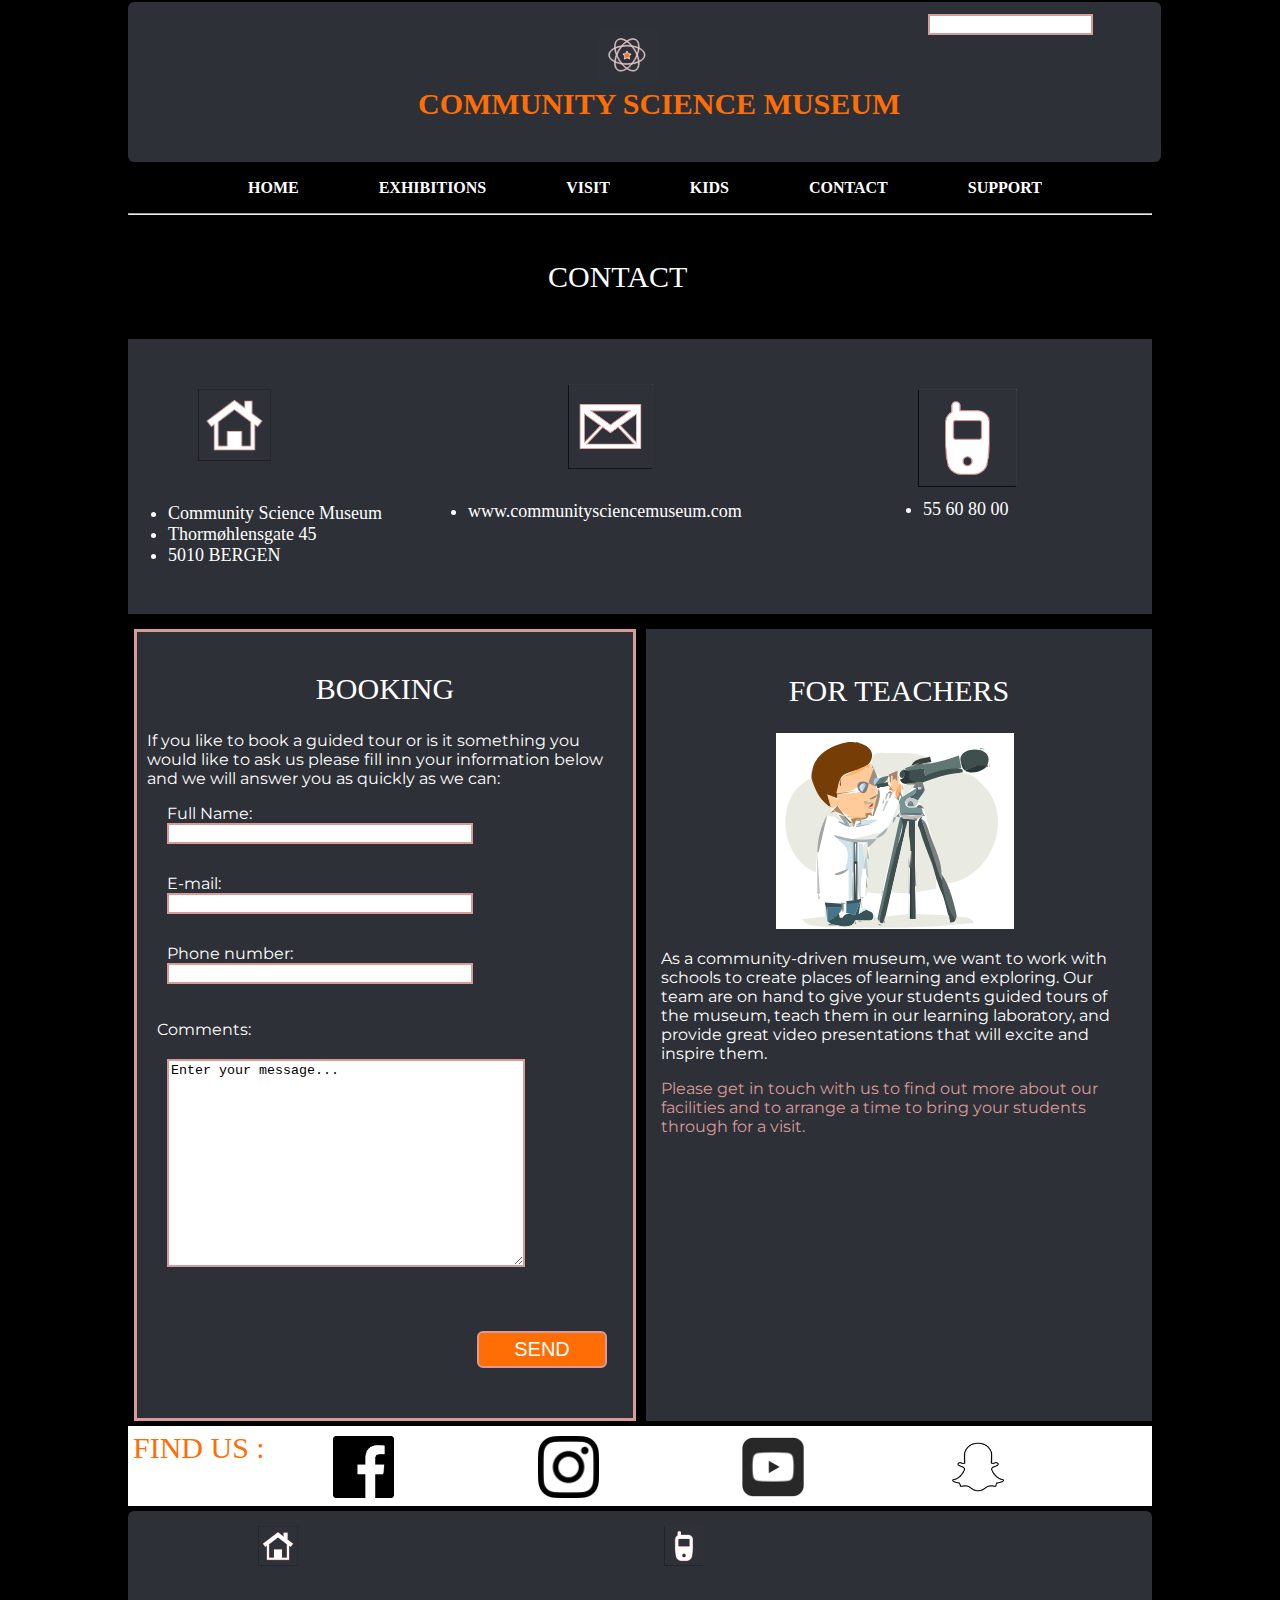
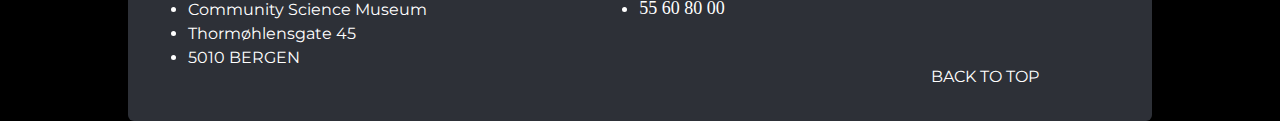
==== commit e15e5bce: "finished with tablet media queries." ====
--- a/contact.html
+++ b/contact.html
@@ -46,29 +46,27 @@
         <hr>
       </nav>
     <main>
+        <h2 class="heading_contact">CONTACT</h2>
       <div class="container1_contact">
         <section class="col_1_contact">
+          <img src="images/graphics/house_icon.png" alt="the house icon" class="house"/>
              <ul class="info1">
-                <img src="images/graphics/house_icon.png" alt="the house icon" class="house"/>
                      <li>Community Science Museum</li>
                      <li>Thormøhlensgate 45</li>
                      <li>5010 BERGEN</li>
-              </ul>
+             </ul>
         </section>
         <section class="col_2_contact">
-            <h2 class="heading_contact">CONTACT</h2>
+            <img src="images/graphics/letter_icon.png" alt="the letter icon" class="letter"/>
+                <ul class="info2">
+                   <li>www.communitysciencemuseum.com</li>
+                </ul>
         </section>
         <section class="col_3_contact">
-            <ul class="info2">
-                 <img src="images/graphics/letter_icon.png" alt="the letter icon" class="letter"/>
-                     <li>www.communitysciencemuseum.com</li>
-            </ul>
-        </section>
-        <section class="col_4_contact">
-              <ul class="info3">
-                <img src="images/graphics/mob_icon.png" alt="the mobile icon" class="mobile"/>
-                     <li>55 60 80 00</li>
-              </ul>
+            <img src="images/graphics/mob_icon.png" alt="the mobile icon" class="mobile"/>
+                <ul class="info3">
+                    <li>55 60 80 00</li>
+                </ul>
         </section>
         </div>
         <div class="container2_contact">
--- a/css/styles.css
+++ b/css/styles.css
@@ -61,6 +61,7 @@
 }
 .heading {
   text-align: center;
+  font-size: 30px;
 }
 .heading1_exhibitions {
   text-align: center;
@@ -124,7 +125,8 @@
   font-family: 'Playfair Display-black', 'Times', 'serif';
   font-size: 30px;
   width: 50px;
-  margin-left: 20px;
+  margin-left: 400px;
+  padding: 20px;
 }
 .heading_find {
   font-family: 'Playfair Display-black', 'Times', 'serif';
@@ -162,10 +164,7 @@
 .container_1_kids, .container_2_kids  {
   display: flex;
 }
-.container_1 {
-  margin-bottom: 10px;
-}
-.container_2 {
+.container_1, .container_2  {
   margin-bottom: 10px;
 }
 .container_3 {
@@ -177,53 +176,54 @@
 }
 .container_location {
   margin-top: 8px;
-  margin-left: 4px;
   margin-bottom: 8px;
+  background: #D99A9A;
 }
 .container_shop {
-  margin-left: 5px;
+  background: #2D3037;
+  width: 100%;
 }
 .container_1_support {
-  margin: 10px 10px;
-  margin-left: 12px;
+  margin-top: 10px;
+  margin-bottom: 10px;
 }
 .container_1_internships {
   margin-bottom: 10px;
-  margin: 10px 10px;
-  margin-left: 15px;
+  margin-top: 10px;
 }
 .container1_contact {
-  margin-left: 5px;
   margin-top: 8px;
   background: #2D3037;
-  color: #FFFFFF;
-  border: solid #D99A9A;
 }
 .container2_contact {
   margin-left: 6px;
 }
 .container_1_involved {
-  margin: 10px 10px;
-  margin-left: 15px;
-}
-.container_1_exhibitions {
-  margin: 10px 10px;
-}
-.container_2_exhibitions {
-  margin: 10px 10px;
+  margin-top: 10px;
+  margin-bottom: 10px;
 }
 .container_1_kids {
-  margin: 10px 10px;
+  margin-top: 10px;
+  margin-bottom: 10px;
+  width: 100%;
 }
 .container_2_kids {
   margin-bottom: 15px;
-  margin: 10px 10px;
+  margin-top: 10px;
+  width: 100%;
 }
 
 /* Columns
 -------------------*/
-.col1, .col2, .col3, .col1_follow, .col2_facebook, .col3_instagram, .col4_youtube, .col5_snapchat {
-  flex: 1;
+.col1, .col2, .col3, .col1_visit, .col2_visit, .col1_food, .col2_shop, .col_contact,
+.col_1_contact, .col1_contact, .col2_contact, .col1_exhibitions, .col2_exhibitions,
+.col1_times, .col1_involved, .col2_involved, .col1_internships, .col1_support, .col2_times,
+.col1_involved, .col1_internships, .col1_follow, .col1_kids, .col2_kids,
+.col2_facebook, .col3_instagram, .col4_youtube, .col5_snapchat {
+  flex: 1;
+}
+.col1 {
+  height: 1100px;
 }
 .col1, .col2 {
   background: #D99A9A;
@@ -235,35 +235,20 @@
   background: #2D3037;
 }
 .col1_visit {
-  flex: 1;
-  background: #2D3037;
+  background: #D99A9A;
   margin-right: 7px;
   margin-left: 4px;
   padding: 10px;
 }
 .col2_visit {
-  flex: 1;
-  background: #2D3037;
-  margin-right: 7px;
-  margin-left: 4px;
-  padding: 10px;
-}
-.col1_food {
-  flex: 1;
+  background: #D99A9A;
+}
+.col1_food, .col2_shop {
+  width: 40%;
   background: #2D3037;
   padding: 15px 15px;
-  margin-right: 10px;
-  margin-left: 10px;
-}
-.col1_shop {
-  flex: 1;
-  background: #2D3037;
-  width: 40%;
-  padding: 15px 15px;
-  margin-right: 10px;
 }
 .col_1_contact {
-  flex: 1;
   margin-top: 100px;
 }
 .col_2_contact {
@@ -273,118 +258,83 @@
   flex: 3;
   margin-top: 100px;
 }
-.col_4_contact {
-  flex: 4;
-  margin-top: 100px;
-}
 .col_contact {
-  flex: 1;
   background: #2D3037;
   border: solid #D99A9A;
 }
 .col1_contact {
-  flex: 1;
   border: solid #D99A9A;
   background: #2D3037;
   padding: 10px;
   margin-top: 15px;
 }
 .col2_contact {
-  flex: 1;
   background: #2D3037;
   padding: 15px;
   margin-top: 15px;
   margin-left: 10px;
 }
 .col1_exhibitions {
-  flex: 1;
-  width: 99%;
-  background: #2D3037;
+  width: 99%;
+  background: #D99A9A;
+  border: solid #2D3037;
   padding: 15px;
   margin-top: 15px;
 }
 .col2_exhibitions {
-  flex: 1;
+  width: 99%;
   border: solid #D99A9A;
   background: #2D3037;
   padding: 40px;
   margin-top: 15px;
 }
+.col1_times {
+  background: #2D3037;
+}
+.col1_involved {
+  background: #2D3037;
+  margin-right: 8px;
+  padding: 20px 20px;
+}
+.col2_involved {
+  background: #2D3037;
+  padding: 20px 20px;
+}
+.col1_internships {
+  background: #2D3037;
+  margin-top: 8px;
+  padding: 10px 10px;
+}
 .col1_support {
-  flex: 1;
-  background: #2D3037;
+  background: #D99A9A;
   margin-bottom: 6px;
   padding: 20px 20px;
 }
-.col1_times {
-  flex: 1;
-  background: #2D3037;
+.col2_times {
+  background: #D99A9A;
+  width: 40%;
 }
 .col1_involved {
-  flex: 1;
   background: #2D3037;
   margin-right: 8px;
   padding: 20px 20px;
 }
-.col2_involved {
-  flex: 1;
-  background: #2D3037;
-  padding: 20px 20px;
-}
 .col1_internships {
-  flex: 1;
   background: #2D3037;
   margin-right: 8px;
   margin-top: 8px;
   padding: 10px 10px;
 }
-.col1_support {
-  flex: 1;
-  background: #2D3037;
-  margin-bottom: 6px;
-  padding: 20px 20px;
-}
-.col1_times {
-  flex: 1;
-  background: #2D3037;
-}
-.col1_involved {
-  flex: 1;
-  background: #2D3037;
-  margin-right: 8px;
-  padding: 20px 20px;
-}
-.col2_involved {
-  flex: 1;
-  background: #2D3037;
-  padding: 20px 20px;
-}
-.col1_internships {
-  flex: 1;
-  background: #2D3037;
-  margin-right: 8px;
-  margin-top: 8px;
-  padding: 10px 10px;
-}
 .col1_follow {
-  flex: 1;
   width: 93%;
   background: white;
   margin-top: 5px;
   border-radius: 6px;
 }
-.col1_kids {
-  flex: 1;
+.col1_kids, .col2_kids {
+  width: 100%;
   background: #2D3037;
   padding: 10px;
-  margin-left: 6px;
-}
-.col2_kids {
-  flex: 1;
-  width: 45%;
-  background: #2D3037;
-  padding: 10px;
-  margin-left: 6px;
 }
 main section p a {
   color: #D99A9A;
@@ -393,10 +343,10 @@
   color: white;
   font-family: 'Montserrat-semibold', 'Verdana', 'sans-serif';
   width: 250px;
-  float: left;
-  margin-left: 80px;
+  margin-left: 120px;
   margin-top: 5px;
   padding: 15px;
+  line-height: 150%;
 }
 ul.visit {
   color: white;
@@ -408,28 +358,34 @@
   text-align: center;
 }
 .col2_kids img p a:link {
-  color: #D99A9A;
+  color: #FF6D05;
 }
 .touch {
   color: #D99A9A;
 }
+ul.info1, ul.info2, ul.info3  {
+  color: white;
+  font-family: 'Montserrat-semibold', 'Verdana', 'sans-serif';
+}
 ul.info1 {
-  color: white;
-  font-family: 'Montserrat-semibold', 'Verdana', 'sans-serif';
+  font-size: 18px;
   width: 250px;
-  float: left;
+  position: relative;
+  bottom: 30px;
 }
 ul.info2 {
-  color: white;
-  font-family: 'Montserrat-semibold', 'Verdana', 'sans-serif';
+  font-size: 18px;
   width: 300px;
-  float: left;
+  position: relative;
+  top: 55px;
+  left: 10px;
 }
 ul.info3 {
-  color: white;
-  font-family: 'Montserrat-semibold', 'Verdana', 'sans-serif';
+  font-size: 18px;
   width: 300px;
-  float: left;
+  position: relative;
+  bottom: 60px;
+  left: 125px;
 }
 .food {
   margin-left: 6px;
@@ -437,15 +393,21 @@
   padding: 5px;
 }
 .map {
-  margin-left: 185px;
-  margin-top: 10px;
+  position: relative;
+  left: 200px;
   visibility: visible;
   display: block;
 }
 .accessibility {
   text-align: center;
 }
-.entrance a {
+.entrance a:link {
+  color: #FF6D05;
+}
+.entrance a:visited {
+  color: #D99A9A;
+}
+.entrance a:hover {
   color: #D99A9A;
 }
 .text {
@@ -498,31 +460,48 @@
 }
 .col1_footer img, .col2_footer img  {
   width: 40px;
-  margin-left: 100px;
+}
+.col1_footer img {
+  position: relative;
+  top: 5px;
+  left: 20px;
+}
+.col2_footer img {
+  position: relative;
+  top: 5px;
+  left: 85px;
 }
 .footer_visit ul li, .number, .footer_3 {
   font-family: 'Montserrat-semibold', 'Verdana', 'sans-serif';
   color: white;
+}
+.footer_visit {
+  width: 50%;
+  display: inline;
+  line-height: 150%;
+  position: relative;
+  top: 30px;
+  left: 50px;
 }
 .footer_visit ul li  {
   font-size: 15px;
   max-width: 300px;
   padding: 5px;
-  position: relative;
-  top: 30px;
-  left: 40px;
 }
 .number {
   font-family: 'Playfair Display-black', 'Times', 'serif';
   font-size: 18px;
   max-width: 150px;
-  margin-left: 40px;
+  position: relative;
+  top: 15px;
+  left: 80px;
 }
 .col3_footer a {
   width: 150px;
-  margin-right: 5px;
-  margin-top: 120px;
   display: inline-block;
+  position: relative;
+  top: 130px;
+  left: 110px;
 }
 .col3_footer a:hover {
   color: #D99A9A;
@@ -530,26 +509,18 @@
 .col3_footer a:visited {
   color: #FF6D05;
 }
-.top {
-  color: white;
-  margin-left: 220px;
-  margin-top: 30px;
-}
 a:link{
   color: white;
   text-decoration: none;
 }
-.touch .entrance a:link {
+.touch a:link {
   color: #D99A9A;
 }
-.touch .entrance a:visited {
+.touch a:visited {
   color: #D99A9A;
 }
-.touch .entrance a:hover {
+.touch a:hover {
   color: #D99A9A;
-}
-a:hover {
-  color: #2D3037;
 }
 
 
@@ -609,8 +580,7 @@
   margin: 10px 5px;
 }
 .kids {
-  width: 99%;
-  margin: 8px;
+  width: 100%;
 }
 .club {
   width: 25%;
@@ -646,20 +616,23 @@
   margin-left: 20px;
   margin-top: 40px;
 }
+.house, .letter, .mobile {
+  width: 25%;
+}
 .house {
-  width: 25%;
-  float: left;
-  margin-left: 25px;
+  position: relative;
+  bottom: 50px;
+  left: 70px;
 }
 .letter {
-  width: 25%;
-  float: left;
-  margin-left: 25px;
+  position: relative;
+  top: 45px;
+  left: 150px;
 }
 .mobile {
-  width: 25%;
-  float: left;
-  margin-left: 25px;
+  position: relative;
+  bottom: 50px;
+  left: 160px;
 }
 .teacher {
   width: 50%;
@@ -793,10 +766,8 @@
   background-color: #FF6D05;
   cursor: pointer;
   padding: 10px;
-  position: absolute;
-  top: 1060px;
-  left: 860px;
   border-radius: 6px;
+  margin-left: 680px;
 }
 
 
@@ -806,8 +777,8 @@
 
 /*tablet styles*/
 @media only screen and (min-width: 481px)and (max-width: 768px) {
-.container_1, .container_2, .container_3, .container_footer, .container_1_exhibitions,
-.container_2_exhibitions,  .container_visit, .container_location,
+.container_1, .container_2, .container_1_exhibitions,
+.container_2_exhibitions,  .container_visit, .container_shop, .container_location,
 .container_1_kids, .container_2_kids, .container2_contact,
 .container_1_support, .container_1_involved, .container_1_internships {
   flex-direction: column;
@@ -817,7 +788,7 @@
 }
 header {
   height: 110px;
-  width: 100%;
+  width: 94%;
   margin-bottom: 1px;
 }
 .search-header {
@@ -831,7 +802,7 @@
   width: 15%;
   margin-right: 1px;
   margin-left: 1px;
-  padding: 14px;
+  padding: 12px;
 }
 nav li {
   display: inline-block;
@@ -854,89 +825,221 @@
   left: 125px;
   display: block;
 }
+.heading_times {
+  font-size: 25px;
+  font-weight: bold;
+  margin-top: 70px;
+  margin-left: 280px;
+}
 .text {
   max-width: 900px;
   margin-left: 20px;
   margin-bottom: 120px;
 }
 .exhibition {
-  width: 100%;
+  width: 98%;
   margin-top: 1px;
 }
+.col1_exhibitions {
+  flex: 1;
+  width: 94%;
+  background: #D99A9A;
+  padding: 15px;
+  margin-top: 15px;
+  border: solid #2D3037;
+}
+.col2_exhibitions {
+  flex: 1;
+  width: 87%;
+  border: solid #D99A9A;
+  background: #2D3037;
+  padding: 40px;
+  margin-top: 15px;
+}
+.museum {
+  width: 98%;
+  margin-top: 10px;
+  margin-bottom: 10px;
+}
+.col2_visit {
+  flex: 1;
+  background: #2D3037;
+}
+.col2_times {
+  flex: 1;
+  background: #2D3037;
+  width: 99%;
+  margin-left: 200px;
+}
+ul.times {
+  width: 250px;
+  margin-left: 300px;
+  margin-top: 5px;
+  padding: 15px;
+  line-height: 150%;
+}
+.map {
+  position: relative;
+  left: 105px;
+  visibility: visible;
+  display: block;
+}
+.col1_food, .col2_shop  {
+  flex: 1;
+  width: 99%;
+  background: #2D3037;
+  padding: 5px 5px;
+}
+.cafe {
+  width: 80%;
+  margin-left: 70px;
+}
+.shop {
+  width: 80%;
+  margin-left: 70px;
+}
+.container_shop {
+  background: #2D3037;
+  width: 99%;
+}
+.container_shop {
+  background: #2D3037;
+  width: 99%;
+}
+.container_1_kids {
+  margin-top: 10px;
+  margin-bottom: 10px;
+  width: 99%;
+}
+.col1_kids, .col2_kids {
+  flex: 1;
+  width: 98%;
+  background: #2D3037;
+  padding: 10px;
+}
+.kids {
+  width: 99%;
+}
+.dino {
+  width: 25%;
+  margin-left: 500px;
+}
+.heading_contact {
+  margin-left: 300px;
+  padding: 20px;
+}
+.house, .letter, .mobile {
+  width: 25%;
+}
+.house  {
+  position: relative;
+  bottom: 50px;
+  left: 50px;
+}
+.letter {
+  position: relative;
+  top: 1px;
+  left: 70px;
+}
+.mobile {
+  position: relative;
+  bottom: 45px;
+  left: 40px;
+}
+ul.info1 {
+  font-size: 14px;
+  width: 250px;
+  position: relative;
+  bottom: 30px;
+}
+ul.info2 {
+  font-size: 14px;
+  width: 200px;
+  position: relative;
+  top: 80px;
+  left: 1px;
+}
+ul.info3 {
+  font-size: 14px;
+  width: 100px;
+  position: relative;
+  bottom: 1px;
+  left: 70px;
+}
 .container_3 {
-  height: 80px;
-  width: 100%;
+  height: 100px;
+  width: 99%;
   margin-top: 2px;
   margin-bottom: 2px;
 }
+.col1_follow {
+  display: none;
+}
+.col1_footer, .col2_footer, .col3_footer {
+  flex: 1;
+  padding: 10px;
+}
+.col1_footer img, .col2_footer img {
+  width: 40px;
+  margin-left: 100px;
+}
+.col2_facebook img, .col3_instagram img, .col4_youtube img, .col5_snapchat img {
+  width: 45%;
+  margin-left: 50px;
+}
+.col2_facebook, .col3_instagram, .col4_youtube, .col5_snapchat {
+  flex: 1;
+}
 .col1, .col2 {
   padding: 5px 5px;
-  max-width: 100%;
+  max-width: 98%;
 }
 .col1 img, .col2 img {
   border: 2px solid white;
   width: 99%;
 }
-.col1_follow {
-  flex: 1;
-  width: 100%;
-  background: white;
-  margin-top: 4px;
-  border-radius: 6px;
-}
 .heading_find {
   display: none;
 }
-.facebook {
-  width: 10%;
-}
-.instagram {
-  width: 10%;
-}
-.youtube {
-  width: 10%;
-}
-.snapchat {
-  width: 10%;
-}
 .container_footer {
-  width: 100%;
+  width: 99%;
   height: 230px;
 }
-.footer_3 {
-  position: relative;
-  bottom: 180px;
-  left: 411px;
-}
-.footer_3 a:visited {
+.col1_footer, .col2_footer, .col3_footer {
+  flex: 1;
+  padding: 10px;
+}
+.col1_footer img, .col2_footer img {
+  width: 40px;
+}
+.col1_footer img {
+  margin-left: 80px;
+}
+.col3_footer a {
+  width: 115px;
+  position: relative;
+  top: 150px;
+  right: 10px;
+  display: inline-block;
+}
+.col3_footer a:visited {
   color: #FF6D05;
 }
-.house_footer {
-  width: 8%;
-  position: relative;
-  top: 28px;
-  left: 100px;
+.footer_visit {
+  display: inline;
+  width: 800px;
+  line-height: 150%;
+  position: relative;
+  top: 10px;
+  left: 60px;
 }
 .footer_visit ul li {
   font-size: 15px;
-  max-width: 299px;
   padding: 4px;
-  position: relative;
-  top: 20px;
-  left: 40px;
-}
-.mobile_footer {
-  width: 8%;
-  position: relative;
-  bottom: 169px;
-  left: 510px;
 }
 .number {
-  font-size: 19px;
-  max-width: 199px;
-  position: relative;
-  bottom: 170px;
-  left: 460px;
+  width: 250px;
+  margin-left: 60px;
 }
 /* Action button */
 a.action {
@@ -944,25 +1047,25 @@
   width: 240px;
   font-size: 20px;
   padding: 25px;
-  position: absolute;
-  top: 970px;
-  left: 250px;
+  position: relative;
+  margin-left: 250px;
 }
 }
 
 /*mobile styles*/
 @media only screen and (max-width: 480px) {
-.container_1, .container_2, .container_3, .container_footer, .container_1_exhibitions,
+.container_1, .container_2, .container_3, .container_1_exhibitions,
 .container_2_exhibitions,  .container_visit, .container_location,
 .container_1_kids, .container_2_kids, .container2_contact,
-.container_1_support, .container_1_involved, .container_1_internships   {
+.container_1_support, .container_1_involved, .container_1_internships,
+.container_footer {
   flex-direction: column;
 }
 body {
   width: 320px;
 }
 header {
-  height: 70px;
+  height: 60px;
   width: 90%;
   margin-bottom: 1px;
   border-radius: none;
@@ -1006,6 +1109,13 @@
   margin-left: 20px;
   margin-bottom: 10px;
 }
+.heading {
+  text-align: center;
+  font-size: 20px;
+}
+.col1 {
+  height: 800px;
+}
 .col1, .col2 {
   background: #D99A9A;
   padding: 5px 5px;
@@ -1055,12 +1165,6 @@
 .footer_3 a:visited {
   color: #FF6D05;
 }
-.house_footer {
-  width: 15%;
-  position: relative;
-  top: 25px;
-  left: 20px;
-}
 .footer_visit ul li {
   font-size: 15px;
   max-width: 299px;
@@ -1069,12 +1173,6 @@
   left: 70px;
   bottom: 150px;
 }
-.mobile_footer {
-  width: 15%;
-  position: relative;
-  bottom: 50px;
-  left: 20px;
-}
 .number {
   font-size: 19px;
   max-width: 190px;
@@ -1082,15 +1180,14 @@
   bottom: 100px;
   left: 70px;
 }
-.footer_3 {
-  position: relative;
-  bottom: 130px;
-  left: 20px;
-}
-.footer_3 a:hover {
+.col3_footer a {
+  width: 150px;
+  display: inline-block;
+}
+.col3_footer a:hover {
   color: #D99A9A;
 }
-.footer_3 a:visited {
+.col3_footer a:visited {
   color: #FF6D05;
 }
 /* Action button */
@@ -1099,9 +1196,7 @@
   width: 230px;
   font-size: 20px;
   padding: 20px;
-  position: absolute;
-  top: 1030px;
-  left: 75px;
+  margin-left: 20px;
 }
 }
 
@@ -1136,6 +1231,11 @@
   left: 290px;
   display: inline-block;
 }
+.heading_times {
+  font-size: 25px;
+  margin-top: 80px;
+  margin-left: 113px;
+}
 .search-header {
   position: absolute;
   top: 10px;
@@ -1154,6 +1254,13 @@
   margin-left: 100px;
   margin-bottom: 60px;
 }
+.heading {
+  text-align: center;
+  font-size: 30px;
+}
+.col1 {
+  height: 1100px;
+}
 .col1, .col2 {
   background: #D99A9A;
   padding: 10px 10px;
@@ -1173,6 +1280,131 @@
   width: 99%;
   margin: 10px;
 }
+.col1_exhibitions {
+  flex: 1;
+  width: 99%;
+  background: #D99A9A;
+  padding: 15px;
+  margin-top: 15px;
+  border: solid #2D3037;
+}
+.col2_exhibitions {
+  flex: 1;
+  width: 99%;
+  border: solid #D99A9A;
+  background: #2D3037;
+  padding: 40px;
+  margin-top: 15px;
+}
+.museum {
+  width: 100%;
+  margin: 10px 5px;
+}
+.col2_visit {
+  flex: 1;
+  background: #2D3037;
+}
+.col2_times {
+  flex: 1;
+  background: #D99A9A;
+  width: 40%;
+}
+ul.times {
+  width: 250px;
+  margin-left: 120px;
+  margin-top: 5px;
+  padding: 15px;
+  line-height: 150%;
+}
+.map {
+  position: relative;
+  left: 200px;
+  visibility: visible;
+  display: block;
+}
+.col1_food, .col2_shop {
+  flex: 1;
+  width: 40%;
+  background: #2D3037;
+  padding: 15px 15px;
+}
+.cafe {
+  width: 60%;
+  margin-left: 95px;
+}
+.shop {
+  width: 50%;
+  margin-left: 110px;
+}
+.kids {
+  width: 100%;
+}
+.container_shop {
+  background: #2D3037;
+  width: 100%;
+}
+.container_1_kids {
+  margin-top: 10px;
+  margin-bottom: 10px;
+  width: 100%;
+}
+.container_2_kids {
+  margin-bottom: 15px;
+  margin-top: 10px;
+  width: 100%;
+}
+.col1_kids, .col2_kids {
+  flex: 1;
+  width: 100%;
+  background: #2D3037;
+  padding: 10px;
+}
+.dino {
+  width: 20%;
+  margin-left: 700px;
+}
+.heading_contact {
+  margin-left: 400px;
+  padding: 20px;
+}
+.house, .letter, .mobile {
+  width: 25%;
+}
+.house  {
+  position: relative;
+  bottom: 50px;
+  left: 70px;
+}
+.letter {
+  position: relative;
+  top: 45px;
+  left: 150px;
+}
+.mobile {
+  position: relative;
+  bottom: 50px;
+  left: 160px;
+}
+ul.info1 {
+  font-size: 18px;
+  width: 250px;
+  position: relative;
+  bottom: 30px;
+}
+ul.info2 {
+  font-size: 18px;
+  width: 300px;
+  position: relative;
+  top: 55px;
+  left: 10px;
+}
+ul.info3 {
+  font-size: 18px;
+  width: 300px;
+  position: relative;
+  bottom: 60px;
+  left: 125px;
+}
 .container_3 {
   height: 80px;
   width: 100%;
@@ -1211,10 +1443,8 @@
   background-color: #FF6D05;
   cursor: pointer;
   padding: 10px;
-  position: absolute;
-  top: 1060px;
-  left: 860px;
   border-radius: 6px;
+  margin-left: 680px;
 }
 .col1_footer, .col2_footer, .col3_footer {
   flex: 1;
@@ -1223,6 +1453,11 @@
 .col1_footer img, .col2_footer img {
   width: 40px;
   margin-left: 100px;
+}
+.footer_visit {
+  width: 50%;
+  display: inline;
+  line-height: 150%;
 }
 .footer_visit ul li {
   font-size: 15px;
@@ -1240,9 +1475,10 @@
 }
 .col3_footer a {
   width: 150px;
-  margin-right: 5px;
-  margin-top: 120px;
   display: inline-block;
+  position: relative;
+  top: 130px;
+  left: 110px;
 }
 .col3_footer a:hover {
   color: #D99A9A;
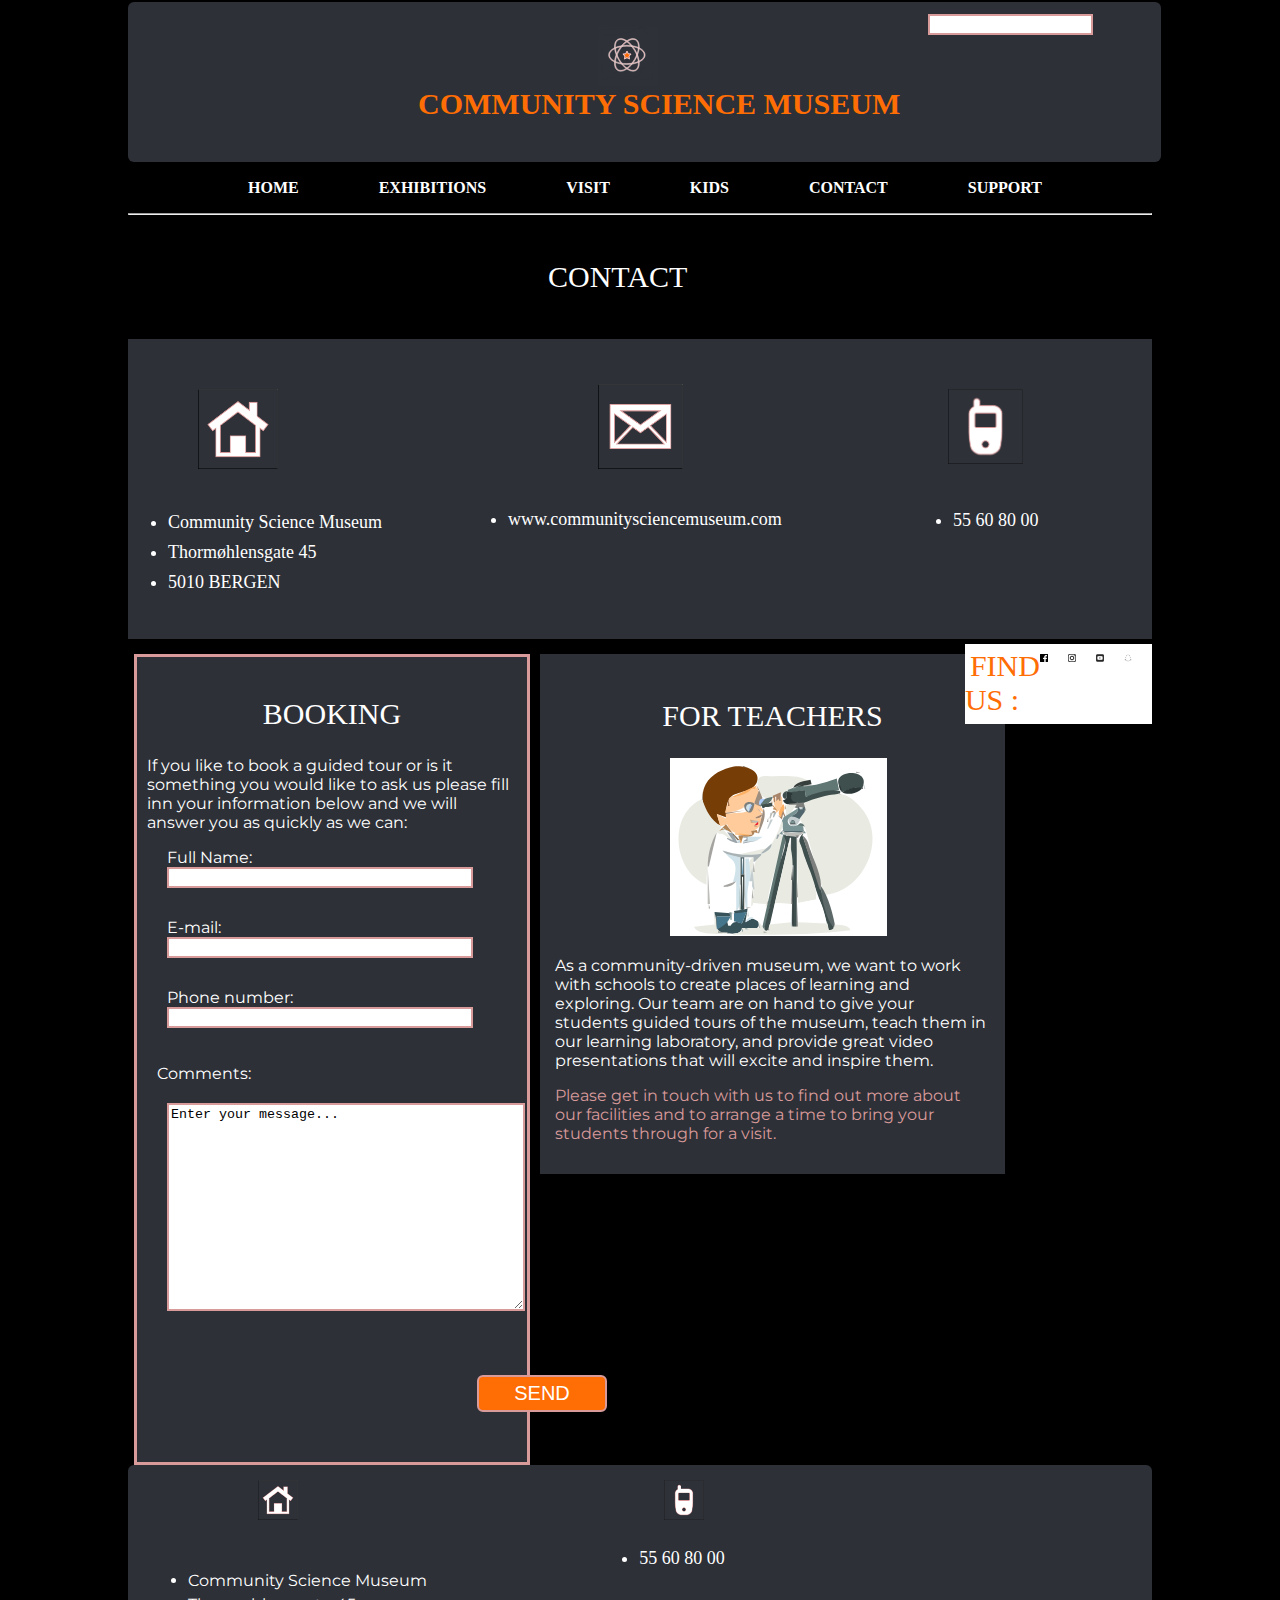
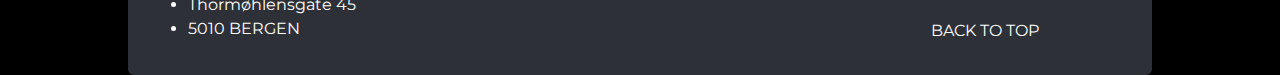
==== commit 9e315545: "a bug on the contact page." ====
--- a/contact.html
+++ b/contact.html
@@ -105,6 +105,7 @@
                   </div>
                </form>
        </section>
+      <div class="container-teacher">
        <section class="col2_contact">
          <h2 class="heading_form">FOR TEACHERS</h2>
            <img src="images/photos/teacher.svg" alt="a scientist"
@@ -117,7 +118,8 @@
               <p class="touch">Please get in touch with us to find out more about
                  our facilities and to arrange a time to bring your students
                  through for a visit.</p>
-        </div>
+       </section>
+      </div>
         <div class="container_3">
             <section class="col1_follow">
               <h2 class="heading_find">FIND US :</h2>
--- a/css/styles.css
+++ b/css/styles.css
@@ -61,7 +61,8 @@
 }
 .heading {
   text-align: center;
-  font-size: 30px;
+  font-size: 35px;
+  font-weight: bold;
 }
 .heading1_exhibitions {
   text-align: center;
@@ -160,7 +161,7 @@
 -------------------*/
 .container_1, .container_2, .container_3, .container_visit, .container_location,
 .container_shop, .container_1_support, .container_1_internships, .container1_contact,
-.container2_contact, .container_1_involved, .container_1_exhibitions, .container_2_exhibitions,
+.container2_contact, container-teacher, .container_1_involved, .container_1_exhibitions, .container_2_exhibitions,
 .container_1_kids, .container_2_kids  {
   display: flex;
 }
@@ -194,6 +195,7 @@
 .container1_contact {
   margin-top: 8px;
   background: #2D3037;
+  height: 300px;
 }
 .container2_contact {
   margin-left: 6px;
@@ -236,8 +238,6 @@
 }
 .col1_visit {
   background: #D99A9A;
-  margin-right: 7px;
-  margin-left: 4px;
   padding: 10px;
 }
 .col2_visit {
@@ -248,15 +248,15 @@
   background: #2D3037;
   padding: 15px 15px;
 }
-.col_1_contact {
-  margin-top: 100px;
+.col_1_contact, .col_3_contact {
+  position: relative;
+  top: 100px;
 }
 .col_2_contact {
   flex: 2;
 }
 .col_3_contact {
   flex: 3;
-  margin-top: 100px;
 }
 .col_contact {
   background: #2D3037;
@@ -267,12 +267,14 @@
   background: #2D3037;
   padding: 10px;
   margin-top: 15px;
+  width: 40%;
 }
 .col2_contact {
   background: #2D3037;
   padding: 15px;
   margin-top: 15px;
   margin-left: 10px;
+  width: 100%;
 }
 .col1_exhibitions {
   width: 99%;
@@ -333,8 +335,16 @@
 }
 .col1_kids, .col2_kids {
   width: 100%;
-  background: #2D3037;
   padding: 10px;
+}
+.col1_kids {
+  background: #FF6D05;
+}
+.col1_kids p  {
+  font-size: 18px;
+}
+.col2_kids {
+  background: #D99A9A;
 }
 main section p a {
   color: #D99A9A;
@@ -369,22 +379,23 @@
 }
 ul.info1 {
   font-size: 18px;
-  width: 250px;
+  width: 280px;
   position: relative;
   bottom: 30px;
+  line-height: 30px;
 }
 ul.info2 {
   font-size: 18px;
   width: 300px;
   position: relative;
-  top: 55px;
-  left: 10px;
+  top: 67px;
+  left: 20px;
 }
 ul.info3 {
   font-size: 18px;
   width: 300px;
   position: relative;
-  bottom: 60px;
+  top: -22px;
   left: 125px;
 }
 .food {
@@ -460,6 +471,7 @@
 }
 .col1_footer img, .col2_footer img  {
   width: 40px;
+  display: block;
 }
 .col1_footer img {
   position: relative;
@@ -583,12 +595,12 @@
   width: 100%;
 }
 .club {
+  width: 30%;
+  float: left;
+  margin: 1px 35px 35px 1px;
+}
+.dino {
   width: 25%;
-  float: left;
-  margin: 0 35px 35px 0px;
-}
-.dino {
-  width: 20%;
   margin-left: 700px;
 }
 .dino2 {
@@ -616,8 +628,9 @@
   margin-left: 20px;
   margin-top: 40px;
 }
-.house, .letter, .mobile {
+.house, .letter  {
   width: 25%;
+  display: block;
 }
 .house {
   position: relative;
@@ -633,6 +646,8 @@
   position: relative;
   bottom: 50px;
   left: 160px;
+  display: block;
+  width: 75px;
 }
 .teacher {
   width: 50%;
@@ -914,8 +929,13 @@
 .col1_kids, .col2_kids {
   flex: 1;
   width: 98%;
-  background: #2D3037;
   padding: 10px;
+}
+.col1_kids {
+  background: #FF6D05;
+}
+.col2_kids {
+  background: #D99A9A;
 }
 .kids {
   width: 99%;
@@ -928,43 +948,51 @@
   margin-left: 300px;
   padding: 20px;
 }
+.col_1_contact {
+  margin-top: 40px;
+}
+.col_2_contact {
+  margin-bottom: 20px;
+}
+.col_3_contact {
+  margin-top: 50px;
+}
 .house, .letter, .mobile {
   width: 25%;
-}
-.house  {
-  position: relative;
-  bottom: 50px;
-  left: 50px;
-}
-.letter {
-  position: relative;
-  top: 1px;
-  left: 70px;
-}
-.mobile {
-  position: relative;
-  bottom: 45px;
-  left: 40px;
+  display: none;
 }
 ul.info1 {
   font-size: 14px;
   width: 250px;
   position: relative;
-  bottom: 30px;
+  bottom: 110px;
 }
 ul.info2 {
   font-size: 14px;
   width: 200px;
   position: relative;
-  top: 80px;
-  left: 1px;
+  top: 35px;
+  left: -15px;
 }
 ul.info3 {
   font-size: 14px;
   width: 100px;
   position: relative;
-  bottom: 1px;
+  top: -113px;
   left: 70px;
+}
+.container1_contact {
+  margin-top: 8px;
+  background: #2D3037;
+  height: 200px;
+}
+.container2_contact {
+  margin-left: 0px;
+}
+.col2_contact {
+  background: #2D3037;
+  margin-top: 15px;
+  width: 95%;
 }
 .container_3 {
   height: 100px;
@@ -1055,8 +1083,8 @@
 /*mobile styles*/
 @media only screen and (max-width: 480px) {
 .container_1, .container_2, .container_3, .container_1_exhibitions,
-.container_2_exhibitions,  .container_visit, .container_location,
-.container_1_kids, .container_2_kids, .container2_contact,
+.container_2_exhibitions,  .container_visit, .container_location, .container_shop,
+.container_1_kids, .container_2_kids, .container1_contact, .container2_contact,
 .container_1_support, .container_1_involved, .container_1_internships,
 .container_footer {
   flex-direction: column;
@@ -1129,9 +1157,199 @@
   margin-bottom: 80px;
 }
 .exhibition {
-  width: 100%;
+  max-width: 100%;
   margin: 4px;
   border-radius: 6px;
+}
+.col1_exhibitions {
+  max-width: 92%;
+  background: #D99A9A;
+  margin-top: 15px;
+  border: solid #2D3037;
+}
+.col2_exhibitions {
+  max-width: 75%;
+  border: solid #D99A9A;
+  background: #2D3037;
+  margin-top: 15px;
+}
+.celso {
+  width: 90%;
+  padding: 15px;
+  margin-right: 30px;
+}
+.mammoth {
+  width: 90%;
+  padding: 15px;
+  margin-right: 30px;
+}
+.human {
+  width: 90%;
+  padding: 15px;
+  margin-right: 30px;
+}
+.robot {
+  width: 90%;
+  padding: 15px;
+  margin-right: 30px;
+}
+.world {
+  width: 90%;
+  Padding: 15px;
+  margin-right: 30px;
+}
+.heading2_exhibitions {
+  text-align: center;
+  font-size: 25px;
+  color: white;
+}
+.col1_visit {
+  background: #2D3037;
+  padding: 10px;
+}
+.col2_visit {
+  background: #2D3037;
+}
+.heading_location {
+  margin-left: 90px;
+}
+.heading_times {
+  font-size: 25px;
+  margin-top: 50px;
+  margin-left: 60px;
+}
+ul.times {
+  width: 250px;
+  margin-left: 70px;
+  margin-top: 5px;
+  padding: 15px;
+  line-height: 150%;
+}
+.heading_accessibility {
+  font-size: 25px;
+  margin-left: 90px;
+}
+.col2_times {
+  flex: 1;
+  background: #D99A9A;
+  width: 100%;
+}
+ul.visit {
+  width: 250px;
+  margin-left: 30px;
+  margin-bottom: 20px;
+  text-align: left;
+}
+.map {
+  display: none;
+}
+.cafe {
+  width: 95%;
+  margin-left: 10px;
+}
+.shop {
+  width: 95%;
+  margin-left: 10px;
+}
+.col1_food, .col2_shop {
+  width: 90%;
+  background: #2D3037;
+}
+.col1_kids, .col2_kids {
+  width: 95%;
+}
+.col1_kids {
+  background: #D99A9A;
+}
+.col2_kids {
+  background: #2D3037;
+}
+.dino2 {
+  width: 40%;
+  float: left;
+  margin-right: 10px;
+}
+.dino {
+  width: 30%;
+  margin-left: 210px;
+}
+.club {
+  width: 45%;
+  float: left;
+  margin: 1px 35px 35px 1px;
+}
+.heading_contact {
+  margin-left: 75px;
+  padding: 5px;
+}
+.container1_contact {
+  margin-top: 8px;
+  background: #2D3037;
+  height: 300px;
+}
+.col_1_contact {
+  margin-top: 40px;
+}
+.col_3_contact {
+  margin-top: 40px;
+}
+.house, .letter, .mobile {
+  display: none;
+}
+ul.info1 {
+  font-size: 16px;
+  width: 250px;
+  line-height: 40px;
+  position: relative;
+  top: -120px;
+  left: -6px;
+}
+ul.info2 {
+  font-size: 14px;
+  width: 250px;
+  position: relative;
+  top: -10px;
+  left: -6px;
+}
+ul.info3 {
+  font-size: 16px;
+  width: 250px;
+  position: relative;
+  top: -135px;
+  left: -6px;
+}
+.container2_contact {
+  margin-left: 1px;
+}
+.col2_contact {
+  background: #2D3037;
+  margin-top: 15px;
+  width: 95%;
+}
+input[type="text"] {
+  width: 38%;
+}
+textarea {
+  width: 70%;
+  height: 200px;
+  border: 4px solid #D99A9A;
+}
+input[type="submit"] {
+  width: 150px;
+  text-align: center;
+  font-size: 20px;
+  color: white;
+  background-color: #FF6D05;
+  cursor: pointer;
+  padding: 10px;
+  margin-bottom: 10px;
+  margin-left: 70px;
+  border-radius: 6px;
+}
+.teacher {
+  width: 85%;
+  position: relative;
+  left: 20px;
 }
 .container_3 {
   height: 330px;
@@ -1160,10 +1378,13 @@
 }
 .container_footer {
   width: 100%;
-  height: 240px;
+  height: 260px;
 }
 .footer_3 a:visited {
   color: #FF6D05;
+}
+.col1_footer img, .col2_footer img {
+  display: none;
 }
 .footer_visit ul li {
   font-size: 15px;
@@ -1171,18 +1392,21 @@
   padding: 4px;
   position: relative;
   left: 70px;
-  bottom: 150px;
+  bottom: 200px;
 }
 .number {
   font-size: 19px;
   max-width: 190px;
   position: relative;
-  bottom: 100px;
-  left: 70px;
+  bottom: 10px;
+  left: 10px;
 }
 .col3_footer a {
   width: 150px;
   display: inline-block;
+  position: relative;
+  top: 10px;
+  left: 95px;
 }
 .col3_footer a:hover {
   color: #D99A9A;
@@ -1296,9 +1520,44 @@
   padding: 40px;
   margin-top: 15px;
 }
+.celso {
+  width: 30%;
+  float: left;
+  margin-right: 10px;
+}
+.mammoth {
+  width: 30%;
+  float: left;
+  margin-right: 10px;
+}
+.human {
+  width: 20%;
+  float: left;
+  margin-right: 10px;
+}
+.robot {
+  width: 25%;
+  float: left;
+  margin-right: 10px;
+}
+.world {
+  width: 30%;
+  float: left;
+  margin-right: 10px;
+}
+.heading2_exhibitions {
+  text-align: center;
+  font-family: 'Playfair Display-black', 'Times', 'serif';
+  font-size: 35px;
+  color: white;
+}
 .museum {
   width: 100%;
   margin: 10px 5px;
+}
+.col1_visit {
+  background: #D99A9A;
+  padding: 10px;
 }
 .col2_visit {
   flex: 1;
@@ -1354,56 +1613,145 @@
   width: 100%;
 }
 .col1_kids, .col2_kids {
-  flex: 1;
-  width: 100%;
-  background: #2D3037;
+  width: 100%;
   padding: 10px;
 }
+.col1_kids {
+  background: #FF6D05;
+}
+.col1_kids p  {
+  font-size: 18px;
+}
+.col2_kids {
+  background: #D99A9A;
+}
+.dino2 {
+  width: 20%;
+  float: left;
+  margin-right: 10px;
+}
 .dino {
-  width: 20%;
+  width: 25%;
   margin-left: 700px;
+}
+.club {
+  width: 30%;
+  float: left;
+  margin: 1px 35px 35px 1px;
 }
 .heading_contact {
   margin-left: 400px;
   padding: 20px;
 }
-.house, .letter, .mobile {
+.heading_times {
+  font-size: 25px;
+  margin-top: 80px;
+  margin-left: 113px;
+}
+.heading_location {
+  margin-left: 410px;
+}
+ul.visit {
+  color: white;
+  font-family: 'Montserrat-semibold', 'Verdana', 'sans-serif';
+  width: 300px;
+  margin-left: 310px;
+  margin-bottom: 20px;
+  padding: 20px;
+  text-align: center;
+}
+.heading_accessibility {
+  font-size: 25px;
+  margin-left: 400px;
+}
+.col_1_contact, .col_3_contact {
+  position: relative;
+  top: 100px;
+}
+.col_2_contact {
+}
+.house, .letter {
   width: 25%;
 }
 .house  {
   position: relative;
   bottom: 50px;
   left: 70px;
+  display: block;
 }
 .letter {
   position: relative;
   top: 45px;
   left: 150px;
+  display: block;
 }
 .mobile {
   position: relative;
   bottom: 50px;
   left: 160px;
+  display: block;
+  width: 75px;
 }
 ul.info1 {
   font-size: 18px;
-  width: 250px;
+  width: 280px;
   position: relative;
   bottom: 30px;
+  line-height: 30px;
 }
 ul.info2 {
   font-size: 18px;
   width: 300px;
   position: relative;
-  top: 55px;
-  left: 10px;
+  top: 67px;
+  left: 20px;
 }
 ul.info3 {
   font-size: 18px;
   width: 300px;
   position: relative;
-  bottom: 60px;
+  top: -22px;
   left: 125px;
+}
+.container1_contact {
+  margin-top: 8px;
+  background: #2D3037;
+  height: 300px;
+}
+.container2_contact {
+  margin-left: 6px;
+}
+.col2_contact {
+  background: #2D3037;
+  padding: 15px;
+  margin-top: 15px;
+  margin-left: 10px;
+  width: 100%;
+}
+input[type="text"] {
+  width: 85%;
+}
+textarea {
+  width: 100%;
+  height: 200px;
+  border: 2px solid #D99A9A;
+}
+input[type="submit"] {
+  width: 130px;
+  text-align: center;
+  font-size: 20px;
+  color: white;
+  background-color: #FF6D05;
+  cursor: pointer;
+  padding: 5px;
+  margin-bottom: 10px;
+  margin-left: 320px;
+  border-radius: 6px;
+}
+.teacher {
+  width: 50%;
+  position: relative;
+  left: 115px;
 }
 .container_3 {
   height: 80px;
@@ -1453,6 +1801,7 @@
 .col1_footer img, .col2_footer img {
   width: 40px;
   margin-left: 100px;
+  display: block;
 }
 .footer_visit {
   width: 50%;
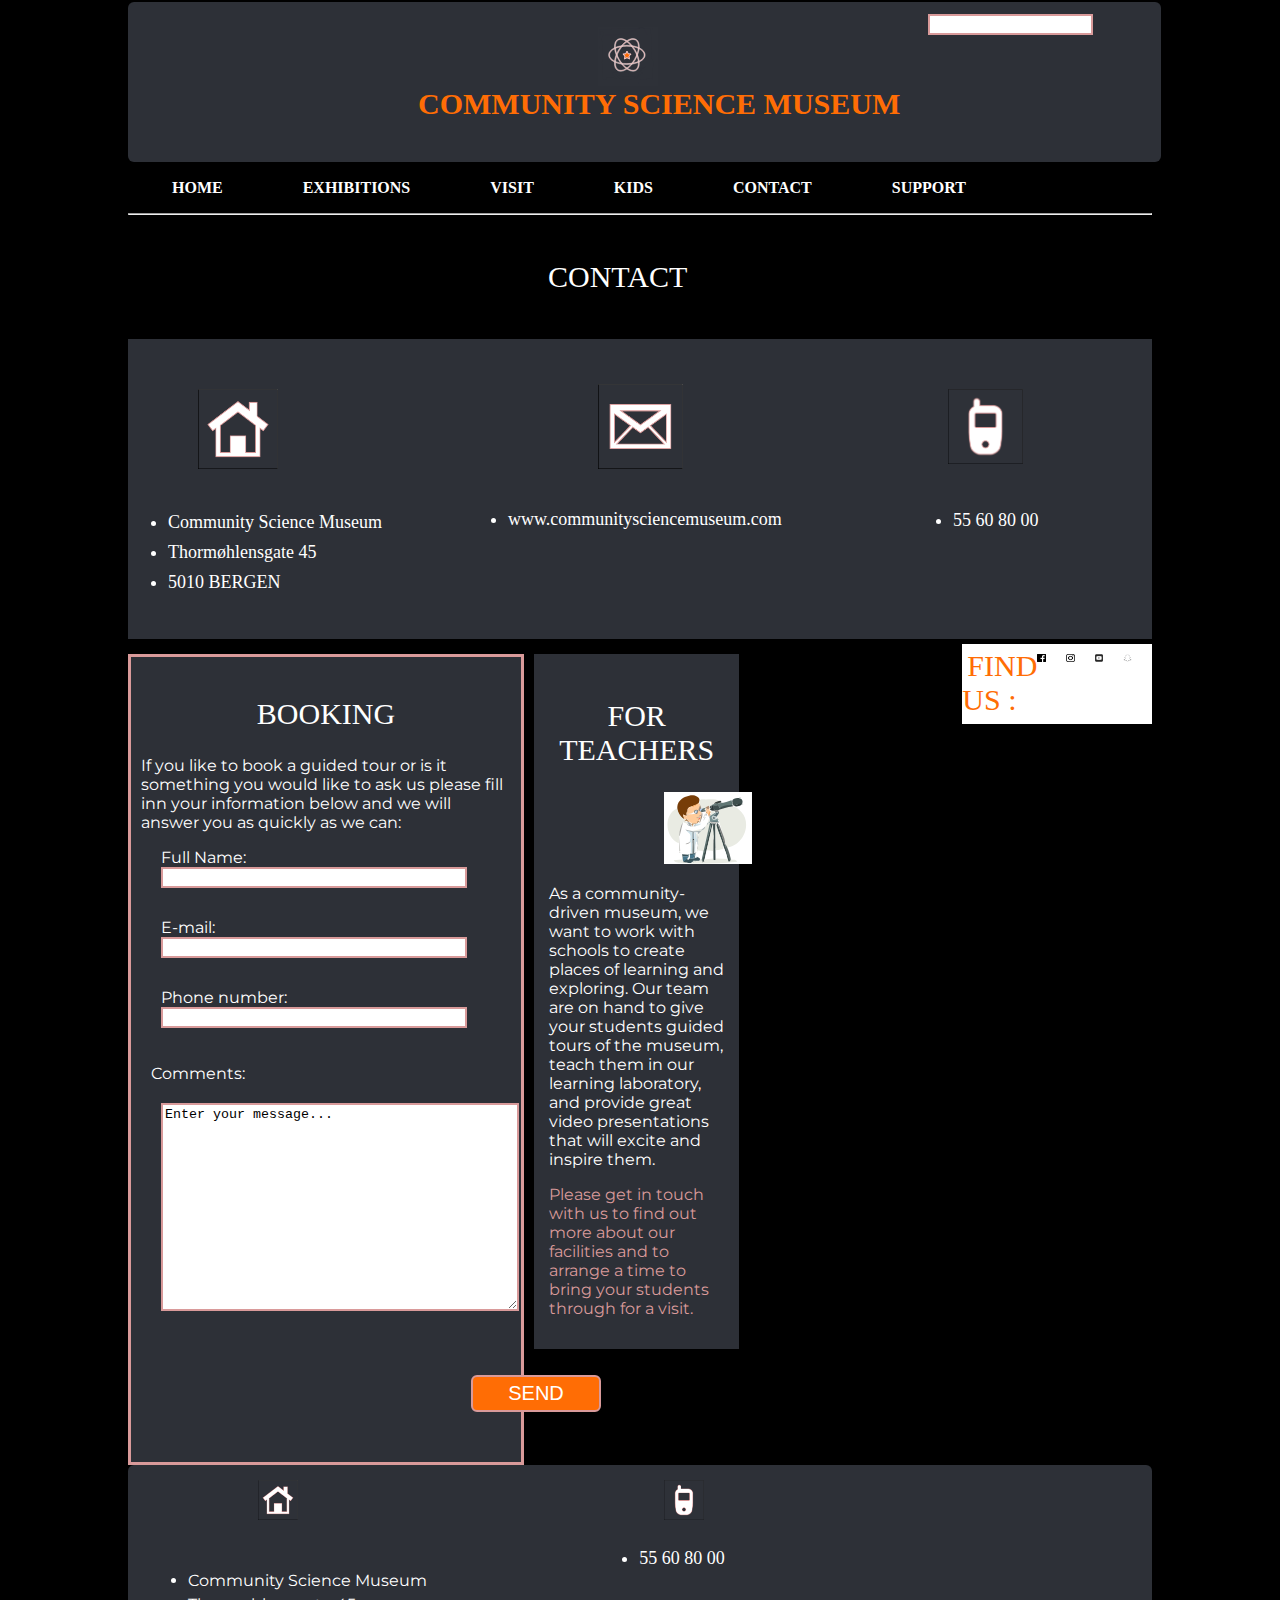
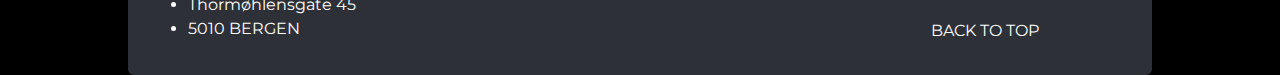
==== commit 860912bb: "fixed a bug in menu" ====
--- a/contact.html
+++ b/contact.html
@@ -28,10 +28,10 @@
       <div id="top">
         <h1 class="main-heading">COMMUNITY SCIENCE MUSEUM</h1>
         <div>
-          <a href="menu.html">
+          <a href="menu.html"></a>
               <img src="images/graphics/menu.svg"
                    alt="hamburger menu"
-                   class="menu"</a>
+                   class="menu" />
         </div>
     </header>
       <nav>
--- a/css/styles.css
+++ b/css/styles.css
@@ -197,9 +197,6 @@
   background: #2D3037;
   height: 300px;
 }
-.container2_contact {
-  margin-left: 6px;
-}
 .container_1_involved {
   margin-top: 10px;
   margin-bottom: 10px;
@@ -239,14 +236,19 @@
 .col1_visit {
   background: #D99A9A;
   padding: 10px;
+  width: 40%;
 }
 .col2_visit {
   background: #D99A9A;
+  width: 97%;
 }
 .col1_food, .col2_shop {
   width: 40%;
   background: #2D3037;
   padding: 15px 15px;
+}
+.col2_shop  {
+  margin-left: 10px;
 }
 .col_1_contact, .col_3_contact {
   position: relative;
@@ -274,7 +276,7 @@
   padding: 15px;
   margin-top: 15px;
   margin-left: 10px;
-  width: 100%;
+  width: 40%;
 }
 .col1_exhibitions {
   width: 99%;
@@ -315,6 +317,7 @@
 .col2_times {
   background: #D99A9A;
   width: 40%;
+  margin-left: 10px;
 }
 .col1_involved {
   background: #2D3037;
@@ -876,15 +879,21 @@
   margin-top: 10px;
   margin-bottom: 10px;
 }
+.col1_visit {
+  background: #D99A9A;
+  padding: 10px;
+  width: 97%;
+}
 .col2_visit {
   flex: 1;
   background: #2D3037;
+  width: 96%;
 }
 .col2_times {
   flex: 1;
   background: #2D3037;
   width: 99%;
-  margin-left: 200px;
+  margin-left: 1px;
 }
 ul.times {
   width: 250px;
@@ -986,13 +995,23 @@
   background: #2D3037;
   height: 200px;
 }
-.container2_contact {
-  margin-left: 0px;
+.col1_contact {
+  border: solid #D99A9A;
+  background: #2D3037;
+  padding: 10px;
+  margin-top: 15px;
+  width: 96%;
 }
 .col2_contact {
   background: #2D3037;
   margin-top: 15px;
   width: 95%;
+  margin-left: 1px;
+}
+.teacher {
+  width: 60%;
+  position: relative;
+  left: 125px;
 }
 .container_3 {
   height: 100px;
@@ -1205,7 +1224,7 @@
 }
 .col1_visit {
   background: #2D3037;
-  padding: 10px;
+  width: 94%;
 }
 .col2_visit {
   background: #2D3037;
@@ -1232,7 +1251,8 @@
 .col2_times {
   flex: 1;
   background: #D99A9A;
-  width: 100%;
+  width: 99%;
+  margin-left: 1px;
 }
 ul.visit {
   width: 250px;
@@ -1254,6 +1274,7 @@
 .col1_food, .col2_shop {
   width: 90%;
   background: #2D3037;
+  padding: 2px 2px;
 }
 .col1_kids, .col2_kids {
   width: 95%;
@@ -1318,13 +1339,17 @@
   top: -135px;
   left: -6px;
 }
-.container2_contact {
+.col1_contact {
+  border: solid #D99A9A;
+  background: #2D3037;
+  margin-top: 15px;
+  width: 94%;
+}
+.col2_contact {
+  background: #2D3037;
+  margin-top: 15px;
+  width: 93%;
   margin-left: 1px;
-}
-.col2_contact {
-  background: #2D3037;
-  margin-top: 15px;
-  width: 95%;
 }
 input[type="text"] {
   width: 38%;
@@ -1350,6 +1375,12 @@
   width: 85%;
   position: relative;
   left: 20px;
+}
+.owls {
+  width: 90%;
+  float: left;
+  margin-right: 8px;
+  margin-left: 12px;
 }
 .container_3 {
   height: 330px;
@@ -1558,15 +1589,18 @@
 .col1_visit {
   background: #D99A9A;
   padding: 10px;
+  width: 40%;
 }
 .col2_visit {
   flex: 1;
   background: #2D3037;
+  width: 97%;
 }
 .col2_times {
   flex: 1;
   background: #D99A9A;
   width: 40%;
+  margin-left: 10px;
 }
 ul.times {
   width: 250px;
@@ -1587,6 +1621,9 @@
   background: #2D3037;
   padding: 15px 15px;
 }
+.col2_shop  {
+  margin-left: 10px;
+}
 .cafe {
   width: 60%;
   margin-left: 95px;
@@ -1668,8 +1705,6 @@
   position: relative;
   top: 100px;
 }
-.col_2_contact {
-}
 .house, .letter {
   width: 25%;
 }
@@ -1718,15 +1753,19 @@
   background: #2D3037;
   height: 300px;
 }
-.container2_contact {
-  margin-left: 6px;
+.col1_contact {
+  border: solid #D99A9A;
+  background: #2D3037;
+  padding: 10px;
+  margin-top: 15px;
+  width: 40%;
 }
 .col2_contact {
   background: #2D3037;
   padding: 15px;
   margin-top: 15px;
   margin-left: 10px;
-  width: 100%;
+  width: 40%;
 }
 input[type="text"] {
   width: 85%;
@@ -1753,6 +1792,12 @@
   position: relative;
   left: 115px;
 }
+.owls {
+  width: 20%;
+  float: left;
+  margin-right: 10px;
+  margin-left: 5px;
+}
 .container_3 {
   height: 80px;
   width: 100%;
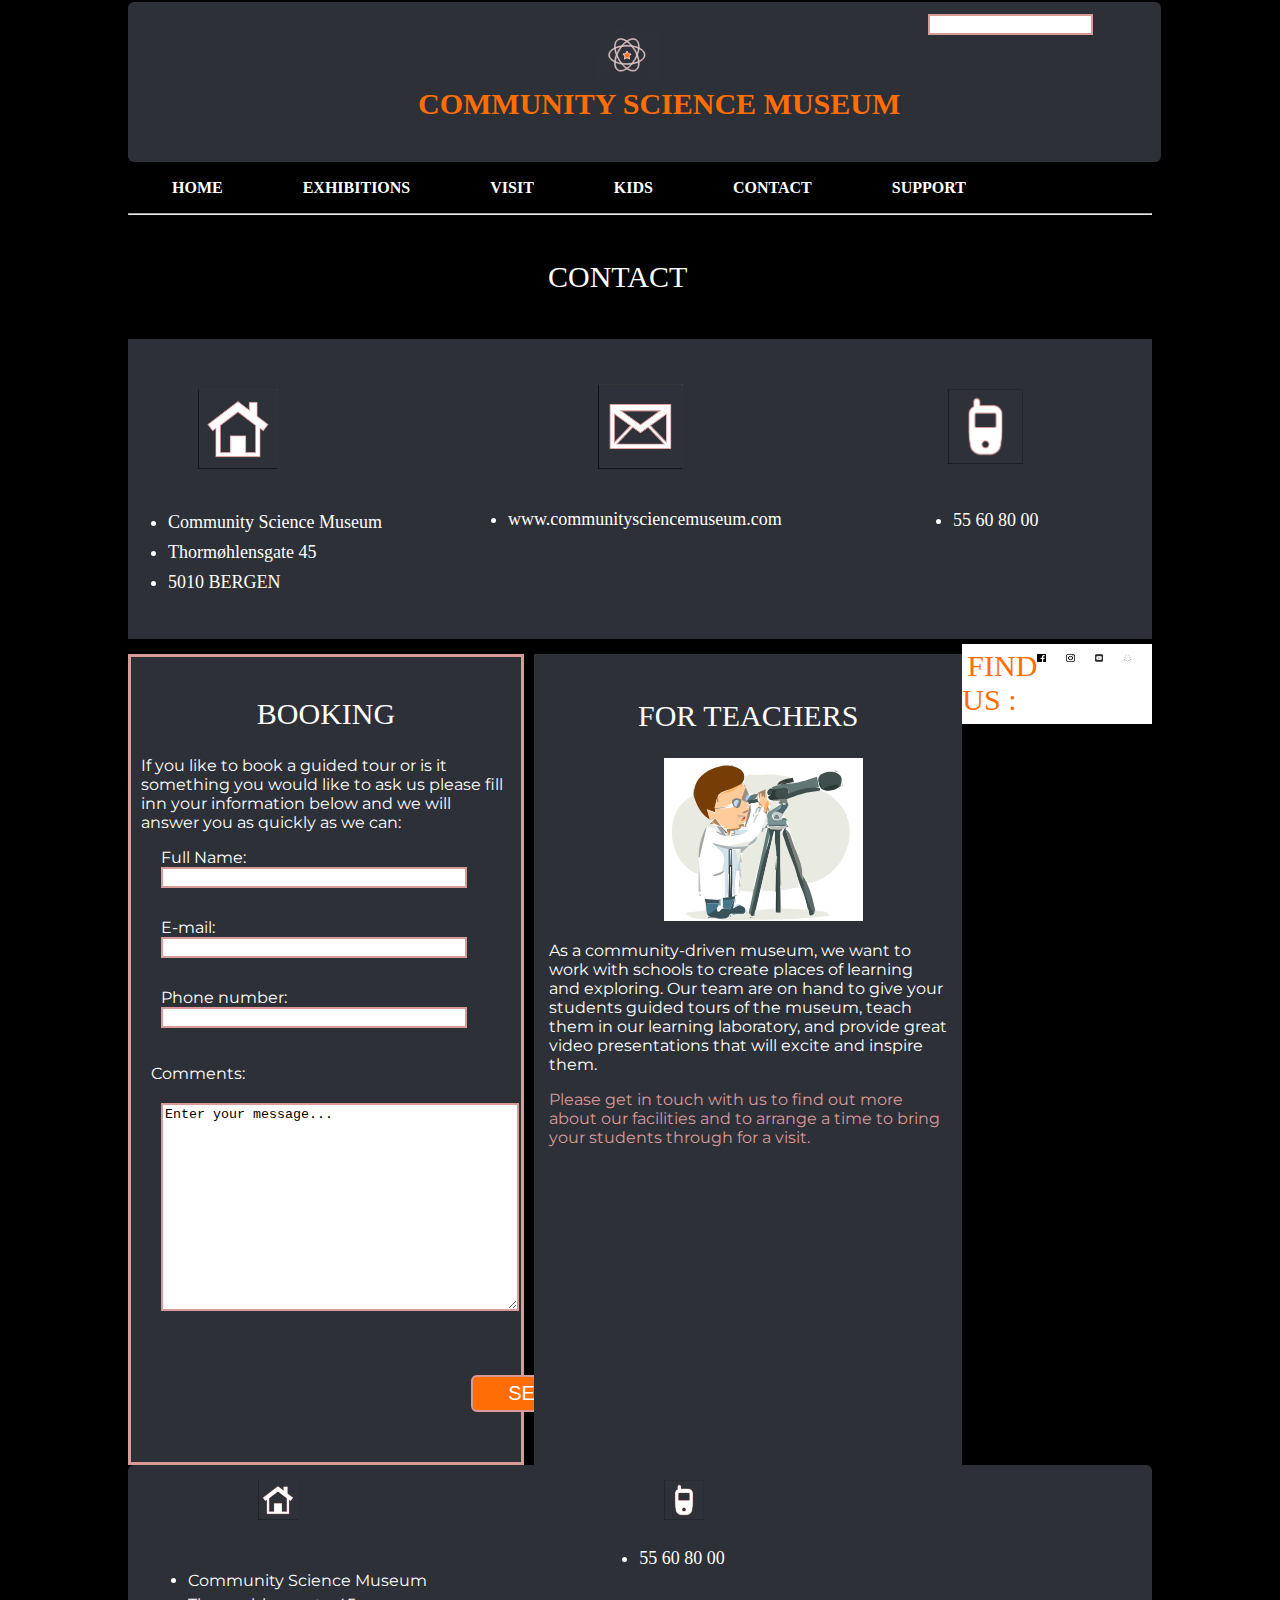
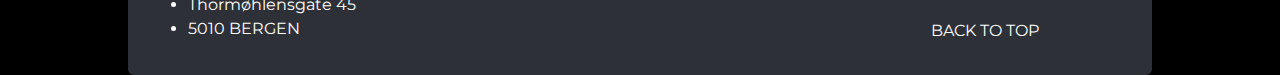
==== commit f39933ee: "made a class on my action button on contact page" ====
--- a/contact.html
+++ b/contact.html
@@ -101,7 +101,7 @@
                        </div>
                   </div>
                   <div>
-                       <input type="submit" name="order" value="SEND" />
+                       <input type="submit" name="order" value="SEND" class="send" />
                   </div>
                </form>
        </section>
--- a/css/styles.css
+++ b/css/styles.css
@@ -1,4 +1,4 @@
-/*Color Palette
+/* Color Palette
 #000000  - black
 #FFFFFF  - white
 #2D3037  - grey
@@ -6,7 +6,7 @@
 #FF6D05  - orange
 */
 
-/*Color Palette Social media
+/* Color Palette Social media
 #3B5998  - Facebook
 #E12F67  - Instagram
 #FF0000  - YouTube
@@ -14,7 +14,7 @@
 */
 
 
-/*Global styles
+/* Global styles
 -------------------*/
 
 header, section, footer, aside, nav, article, figure, figcaption  {
@@ -161,7 +161,7 @@
 -------------------*/
 .container_1, .container_2, .container_3, .container_visit, .container_location,
 .container_shop, .container_1_support, .container_1_internships, .container1_contact,
-.container2_contact, container-teacher, .container_1_involved, .container_1_exhibitions, .container_2_exhibitions,
+.container2_contact, .container-teacher, .container_1_involved, .container_1_exhibitions, .container_2_exhibitions,
 .container_1_kids, .container_2_kids  {
   display: flex;
 }
@@ -430,9 +430,9 @@
   margin-bottom: 60px;
 }
 
-/*Header and Footer
+/* Header and Footer
 -------------------*/
-/*header*/
+/* header */
 header {
   background: #2D3037;
   color: white;
@@ -459,7 +459,7 @@
   display: none;
 }
 
-/*footer*/
+/* footer */
 .container_footer {
   display: flex;
   background: #2D3037;
@@ -817,7 +817,7 @@
   display: inline-block;
 }
 nav li a {
-  width: 15%;
+  width: 20%;
   margin-right: 1px;
   margin-left: 1px;
   padding: 12px;
